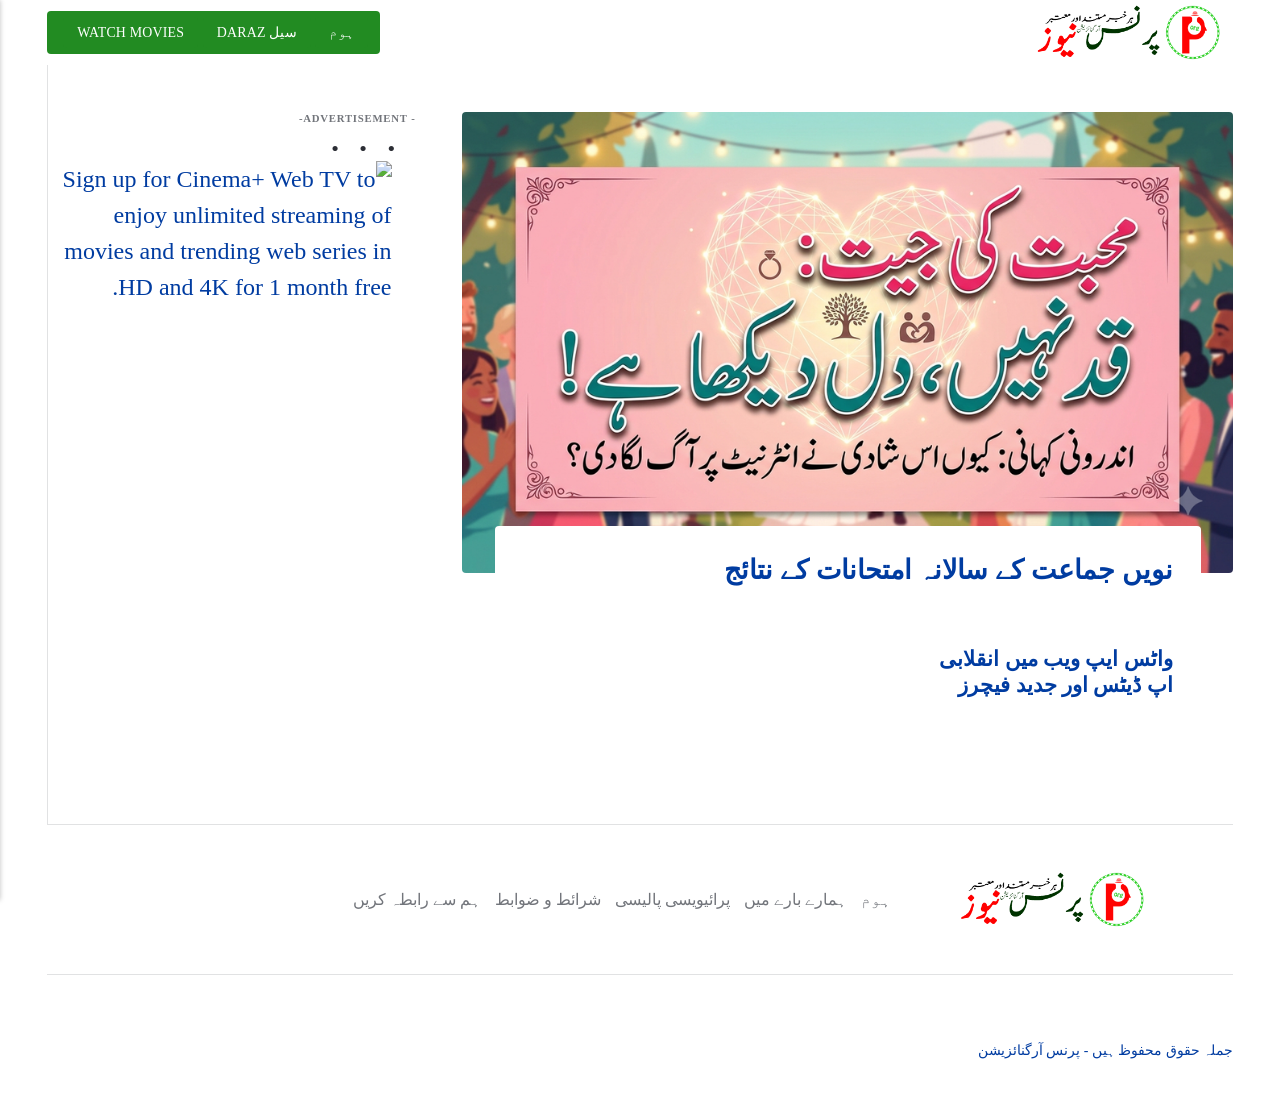
==== index.html @ 88221e16 "Updated from Publii" ====
<!DOCTYPE html><html lang="en-gb"><head><meta charset="utf-8"><meta http-equiv="X-UA-Compatible" content="IE=edge"><meta name="viewport" content="width=device-width,initial-scale=1"><title>پرنس نیوز</title><meta name="generator" content="Publii Open-Source CMS for Static Site"><link rel="canonical" href="https://princesmile986.github.io/theprinceorganization/"><link rel="alternate" type="application/atom+xml" href="https://princesmile986.github.io/theprinceorganization/feed.xml" title="پرنس نیوز - RSS"><link rel="alternate" type="application/json" href="https://princesmile986.github.io/theprinceorganization/feed.json" title="پرنس نیوز - JSON"><meta property="og:title" content="پرنس نیوز"><meta property="og:image" content="https://princesmile986.github.io/theprinceorganization/media/website/400100.png"><meta property="og:image:width" content="451"><meta property="og:image:height" content="99"><meta property="og:site_name" content="پرنس نیوز"><meta property="og:description" content=""><meta property="og:url" content="https://princesmile986.github.io/theprinceorganization/"><meta property="og:type" content="website"><link rel="shortcut icon" href="https://princesmile986.github.io/theprinceorganization/media/website/favicon.png" type="image/png"><link rel="stylesheet" href="https://princesmile986.github.io/theprinceorganization/assets/css/style.css?v&#x3D;b91fce733999d2d30f51352a68e1ecf3"><script type="application/ld+json">{"@context":"http://schema.org","@type":"Organization","name":"پرنس نیوز","logo":"https://princesmile986.github.io/theprinceorganization/media/website/400100.png","url":"https://princesmile986.github.io/theprinceorganization/"}</script><style></style><noscript><style>img[loading]{opacity:1;}</style></noscript></head><body class="home-template"><header class="topbar" id="js-header"><div class="topbar__inner"><a class="logo" href="https://princesmile986.github.io/theprinceorganization/"><img src="https://princesmile986.github.io/theprinceorganization/media/website/400100.png" alt="پرنس نیوز" width="451" height="99"></a><nav class="navbar"><button class="navbar__toggle" aria-label="Menu" aria-haspopup="true" aria-expanded="false"><span class="navbar__toggle-box"><span class="navbar__toggle-inner">Menu</span></span></button><ul class="navbar__menu"><li class="active"><a href="https://princesmile986.github.io/theprinceorganization/" title="/" target="_self">ہوم</a></li><li><a href="https://s.daraz.pk/s.cB67P?cc" title="daraz-sale" target="_blank">سیل daraz</a></li><li><a href="https://kdbov.com/g/6osk6x1ky46473ca2b85ce4f0d0bb0/" title="movies-webseries" target="_blank">Watch Movies</a></li></ul></nav></div></header><div class="main-content"><main class="main l-grid l-grid--2col-1-4"><article class="c-card"><div class="c-card__wrapper"><a href="https://princesmile986.github.io/theprinceorganization/9-result-26.html" class="c-card__image"><img src="https://princesmile986.github.io/theprinceorganization/media/posts/3/Gemini_Generated_Image_1s21ij1s21ij1s21.png" srcset="https://princesmile986.github.io/theprinceorganization/media/posts/3/responsive/Gemini_Generated_Image_1s21ij1s21ij1s21-xs.png 300w, https://princesmile986.github.io/theprinceorganization/media/posts/3/responsive/Gemini_Generated_Image_1s21ij1s21ij1s21-sm.png 480w, https://princesmile986.github.io/theprinceorganization/media/posts/3/responsive/Gemini_Generated_Image_1s21ij1s21ij1s21-md.png 768w, https://princesmile986.github.io/theprinceorganization/media/posts/3/responsive/Gemini_Generated_Image_1s21ij1s21ij1s21-lg.png 1024w" sizes="(max-width: 1024px) 100vw, 1024px" loading="lazy" height="768" width="1376" alt=""></a><header class="u-header"><h1 class="c-card__title"><a href="https://princesmile986.github.io/theprinceorganization/9-result-26.html">نویں جماعت کے سالانہ امتحانات کے نتائج</a></h1><div class="u-header__meta u-small"><div></div></div></header></div></article><article class="c-card"><div class="c-card__wrapper"><header class="u-header"><h2 class="h5 c-card__title"><a href="https://princesmile986.github.io/theprinceorganization/the-prince-organization.html">واٹس ایپ ویب میں انقلابی اپ ڈیٹس اور جدید فیچرز</a></h2><div class="u-header__meta u-small"><div></div></div></header></div></article></main><div class="sidebar"><section class="box u-ads"><h3 class="u-ads__title">Advertisement</h3><div class="separator" style="clear: both; text-align: center;"><span lang="AR-SA" style="color: #252525; font-family: 'Jameel Noori Nastaleeq'; font-size: 18pt; line-height: 150%;"><a href="https://kdbov.com/g/t6nqiwe1n46473ca2b85ce4f0d0bb0/?i=4" style="margin-left: 1em; margin-right: 1em;" target="_blank"><img alt="Sign up for Cinema+ Web TV to enjoy unlimited streaming of movies and trending web series in HD and 4K for 1 month free." data-original-height="572" data-original-width="1024" height="224" src="https://blogger.googleusercontent.com/img/a/AVvXsEhvXebZPb-eSulQgS-pSzOnkeVm0jC9scNEtY227ExAHJMrY08GCIA8aw1jtnUbIj7MqtF4pd6bV1h3ohviQwIKvKl9gSlYNeEmXyoWOh0UD0FJQtXJzB7xAaqf9VyRJohfJAtYcm93LtTTCGyaClAPy8Phva4wrMpbNq3kHVSbwdegb0ntm4-NZN1tYrjb=w400-h224" title="Get-1-Month-Free-Unlimited-HD-Movie-Streaming" width="400"></a></span></div></section></div><footer class="footer"><a class="footer__logo" href="https://princesmile986.github.io/theprinceorganization/"><img src="https://princesmile986.github.io/theprinceorganization/media/website/400100.png" alt="پرنس نیوز" width="451" height="99"></a><nav><ul class="footer__nav"><li class="footer__nav-item"><a href="https://princesmile986.github.io/theprinceorganization/" title="/" target="_self">ہوم</a></li><li class="footer__nav-item"><a href="https://princesmile986.github.io/theprinceorganization/about-us.html" title="about" target="_self">ہمارے بارے میں</a></li><li class="footer__nav-item"><a href="https://princesmile986.github.io/theprinceorganization/privacy-policy.html" title="privacy-policy" target="_self">پرائیویسی پالیسی</a></li><li class="footer__nav-item"><a href="https://princesmile986.github.io/theprinceorganization/terms-and-conditions.html" title="terms-conditions" target="_self">شرائط و ضوابط</a></li><li class="footer__nav-item"><a href="https://princesmile986.github.io/theprinceorganization/contact-us.html" title="contact" target="_self">ہم سے رابطہ کریں</a></li></ul></nav><div class="footer__copyright"><p class="align-center"><a href="https://www.theprinceorganization.com" title="The Prince Organization">جملہ حقوق محفوظ ہیں - پرنس آرگنائزیشن</a></p></div></footer></div><script>window.publiiThemeMenuConfig = {    
        mobileMenuMode: 'sidebar',
        animationSpeed: 300,
        submenuWidth: 'auto',
        doubleClickTime: 500,
        mobileMenuExpandableSubmenus: true, 
        relatedContainerForOverlayMenuSelector: '.navbar',
   };</script><script defer="defer" src="https://princesmile986.github.io/theprinceorganization/assets/js/scripts.min.js?v&#x3D;18a65c58aef57c0287e0f0609f3389a9"></script><script>var images = document.querySelectorAll('img[loading]');

      for (var i = 0; i < images.length; i++) {
         if (images[i].complete) {
               images[i].classList.add('is-loaded');
         } else {
               images[i].addEventListener('load', function () {
                  this.classList.add('is-loaded');
               }, false);
         }
      }</script></body></html>
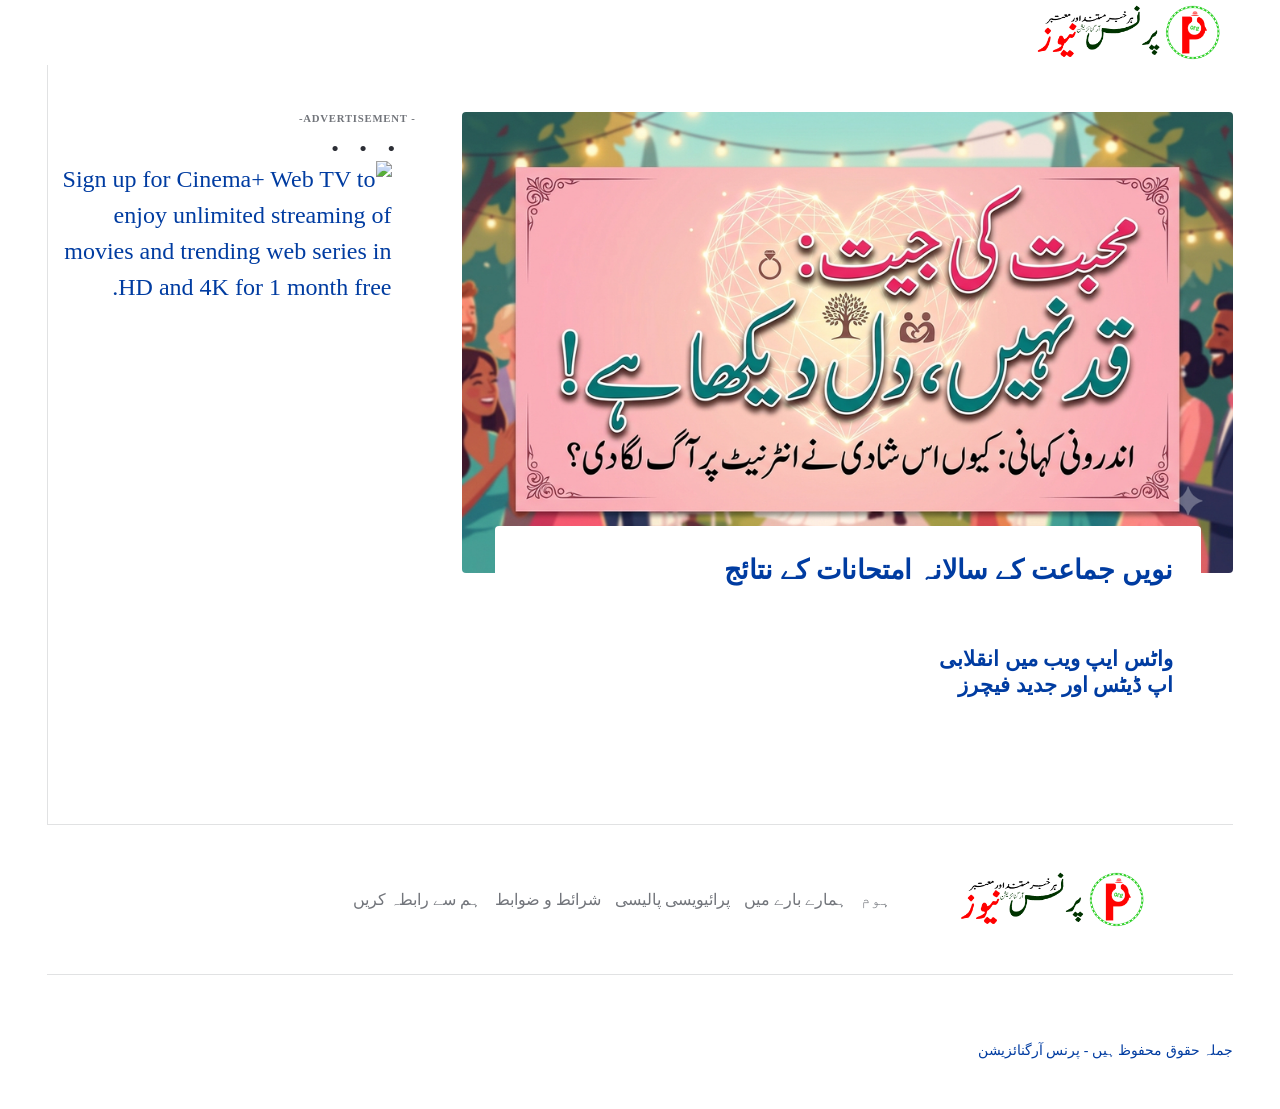
==== commit f0de9243: "Updated from Publii" ====
--- a/index.html
+++ b/index.html
@@ -1,4 +1,4 @@
-<!DOCTYPE html><html lang="en-gb"><head><meta charset="utf-8"><meta http-equiv="X-UA-Compatible" content="IE=edge"><meta name="viewport" content="width=device-width,initial-scale=1"><title>پرنس نیوز</title><meta name="generator" content="Publii Open-Source CMS for Static Site"><link rel="canonical" href="https://princesmile986.github.io/theprinceorganization/"><link rel="alternate" type="application/atom+xml" href="https://princesmile986.github.io/theprinceorganization/feed.xml" title="پرنس نیوز - RSS"><link rel="alternate" type="application/json" href="https://princesmile986.github.io/theprinceorganization/feed.json" title="پرنس نیوز - JSON"><meta property="og:title" content="پرنس نیوز"><meta property="og:image" content="https://princesmile986.github.io/theprinceorganization/media/website/400100.png"><meta property="og:image:width" content="451"><meta property="og:image:height" content="99"><meta property="og:site_name" content="پرنس نیوز"><meta property="og:description" content=""><meta property="og:url" content="https://princesmile986.github.io/theprinceorganization/"><meta property="og:type" content="website"><link rel="shortcut icon" href="https://princesmile986.github.io/theprinceorganization/media/website/favicon.png" type="image/png"><link rel="stylesheet" href="https://princesmile986.github.io/theprinceorganization/assets/css/style.css?v&#x3D;b91fce733999d2d30f51352a68e1ecf3"><script type="application/ld+json">{"@context":"http://schema.org","@type":"Organization","name":"پرنس نیوز","logo":"https://princesmile986.github.io/theprinceorganization/media/website/400100.png","url":"https://princesmile986.github.io/theprinceorganization/"}</script><style></style><noscript><style>img[loading]{opacity:1;}</style></noscript></head><body class="home-template"><header class="topbar" id="js-header"><div class="topbar__inner"><a class="logo" href="https://princesmile986.github.io/theprinceorganization/"><img src="https://princesmile986.github.io/theprinceorganization/media/website/400100.png" alt="پرنس نیوز" width="451" height="99"></a><nav class="navbar"><button class="navbar__toggle" aria-label="Menu" aria-haspopup="true" aria-expanded="false"><span class="navbar__toggle-box"><span class="navbar__toggle-inner">Menu</span></span></button><ul class="navbar__menu"><li class="active"><a href="https://princesmile986.github.io/theprinceorganization/" title="/" target="_self">ہوم</a></li><li><a href="https://s.daraz.pk/s.cB67P?cc" title="daraz-sale" target="_blank">سیل daraz</a></li><li><a href="https://kdbov.com/g/6osk6x1ky46473ca2b85ce4f0d0bb0/" title="movies-webseries" target="_blank">Watch Movies</a></li></ul></nav></div></header><div class="main-content"><main class="main l-grid l-grid--2col-1-4"><article class="c-card"><div class="c-card__wrapper"><a href="https://princesmile986.github.io/theprinceorganization/9-result-26.html" class="c-card__image"><img src="https://princesmile986.github.io/theprinceorganization/media/posts/3/Gemini_Generated_Image_1s21ij1s21ij1s21.png" srcset="https://princesmile986.github.io/theprinceorganization/media/posts/3/responsive/Gemini_Generated_Image_1s21ij1s21ij1s21-xs.png 300w, https://princesmile986.github.io/theprinceorganization/media/posts/3/responsive/Gemini_Generated_Image_1s21ij1s21ij1s21-sm.png 480w, https://princesmile986.github.io/theprinceorganization/media/posts/3/responsive/Gemini_Generated_Image_1s21ij1s21ij1s21-md.png 768w, https://princesmile986.github.io/theprinceorganization/media/posts/3/responsive/Gemini_Generated_Image_1s21ij1s21ij1s21-lg.png 1024w" sizes="(max-width: 1024px) 100vw, 1024px" loading="lazy" height="768" width="1376" alt=""></a><header class="u-header"><h1 class="c-card__title"><a href="https://princesmile986.github.io/theprinceorganization/9-result-26.html">نویں جماعت کے سالانہ امتحانات کے نتائج</a></h1><div class="u-header__meta u-small"><div></div></div></header></div></article><article class="c-card"><div class="c-card__wrapper"><header class="u-header"><h2 class="h5 c-card__title"><a href="https://princesmile986.github.io/theprinceorganization/the-prince-organization.html">واٹس ایپ ویب میں انقلابی اپ ڈیٹس اور جدید فیچرز</a></h2><div class="u-header__meta u-small"><div></div></div></header></div></article></main><div class="sidebar"><section class="box u-ads"><h3 class="u-ads__title">Advertisement</h3><div class="separator" style="clear: both; text-align: center;"><span lang="AR-SA" style="color: #252525; font-family: 'Jameel Noori Nastaleeq'; font-size: 18pt; line-height: 150%;"><a href="https://kdbov.com/g/t6nqiwe1n46473ca2b85ce4f0d0bb0/?i=4" style="margin-left: 1em; margin-right: 1em;" target="_blank"><img alt="Sign up for Cinema+ Web TV to enjoy unlimited streaming of movies and trending web series in HD and 4K for 1 month free." data-original-height="572" data-original-width="1024" height="224" src="https://blogger.googleusercontent.com/img/a/AVvXsEhvXebZPb-eSulQgS-pSzOnkeVm0jC9scNEtY227ExAHJMrY08GCIA8aw1jtnUbIj7MqtF4pd6bV1h3ohviQwIKvKl9gSlYNeEmXyoWOh0UD0FJQtXJzB7xAaqf9VyRJohfJAtYcm93LtTTCGyaClAPy8Phva4wrMpbNq3kHVSbwdegb0ntm4-NZN1tYrjb=w400-h224" title="Get-1-Month-Free-Unlimited-HD-Movie-Streaming" width="400"></a></span></div></section></div><footer class="footer"><a class="footer__logo" href="https://princesmile986.github.io/theprinceorganization/"><img src="https://princesmile986.github.io/theprinceorganization/media/website/400100.png" alt="پرنس نیوز" width="451" height="99"></a><nav><ul class="footer__nav"><li class="footer__nav-item"><a href="https://princesmile986.github.io/theprinceorganization/" title="/" target="_self">ہوم</a></li><li class="footer__nav-item"><a href="https://princesmile986.github.io/theprinceorganization/about-us.html" title="about" target="_self">ہمارے بارے میں</a></li><li class="footer__nav-item"><a href="https://princesmile986.github.io/theprinceorganization/privacy-policy.html" title="privacy-policy" target="_self">پرائیویسی پالیسی</a></li><li class="footer__nav-item"><a href="https://princesmile986.github.io/theprinceorganization/terms-and-conditions.html" title="terms-conditions" target="_self">شرائط و ضوابط</a></li><li class="footer__nav-item"><a href="https://princesmile986.github.io/theprinceorganization/contact-us.html" title="contact" target="_self">ہم سے رابطہ کریں</a></li></ul></nav><div class="footer__copyright"><p class="align-center"><a href="https://www.theprinceorganization.com" title="The Prince Organization">جملہ حقوق محفوظ ہیں - پرنس آرگنائزیشن</a></p></div></footer></div><script>window.publiiThemeMenuConfig = {    
+<!DOCTYPE html><html lang="en-gb"><head><meta charset="utf-8"><meta http-equiv="X-UA-Compatible" content="IE=edge"><meta name="viewport" content="width=device-width,initial-scale=1"><title>پرنس نیوز</title><meta name="generator" content="Publii Open-Source CMS for Static Site"><link rel="canonical" href="https://princesmile986.github.io/theprinceorganization/"><link rel="alternate" type="application/atom+xml" href="https://princesmile986.github.io/theprinceorganization/feed.xml" title="پرنس نیوز - RSS"><link rel="alternate" type="application/json" href="https://princesmile986.github.io/theprinceorganization/feed.json" title="پرنس نیوز - JSON"><meta property="og:title" content="پرنس نیوز"><meta property="og:image" content="https://princesmile986.github.io/theprinceorganization/media/website/400100.png"><meta property="og:image:width" content="451"><meta property="og:image:height" content="99"><meta property="og:site_name" content="پرنس نیوز"><meta property="og:description" content=""><meta property="og:url" content="https://princesmile986.github.io/theprinceorganization/"><meta property="og:type" content="website"><link rel="shortcut icon" href="https://princesmile986.github.io/theprinceorganization/media/website/favicon.png" type="image/png"><link rel="stylesheet" href="https://princesmile986.github.io/theprinceorganization/assets/css/style.css?v&#x3D;b91fce733999d2d30f51352a68e1ecf3"><script type="application/ld+json">{"@context":"http://schema.org","@type":"Organization","name":"پرنس نیوز","logo":"https://princesmile986.github.io/theprinceorganization/media/website/400100.png","url":"https://princesmile986.github.io/theprinceorganization/"}</script><style></style><noscript><style>img[loading]{opacity:1;}</style></noscript></head><body class="home-template"><header class="topbar" id="js-header"><div class="topbar__inner"><a class="logo" href="https://princesmile986.github.io/theprinceorganization/"><img src="https://princesmile986.github.io/theprinceorganization/media/website/400100.png" alt="پرنس نیوز" width="451" height="99"></a></div></header><div class="main-content"><main class="main l-grid l-grid--2col-1-4"><article class="c-card"><div class="c-card__wrapper"><a href="https://princesmile986.github.io/theprinceorganization/9-result-26.html" class="c-card__image"><img src="https://princesmile986.github.io/theprinceorganization/media/posts/3/Gemini_Generated_Image_1s21ij1s21ij1s21.png" srcset="https://princesmile986.github.io/theprinceorganization/media/posts/3/responsive/Gemini_Generated_Image_1s21ij1s21ij1s21-xs.png 300w, https://princesmile986.github.io/theprinceorganization/media/posts/3/responsive/Gemini_Generated_Image_1s21ij1s21ij1s21-sm.png 480w, https://princesmile986.github.io/theprinceorganization/media/posts/3/responsive/Gemini_Generated_Image_1s21ij1s21ij1s21-md.png 768w, https://princesmile986.github.io/theprinceorganization/media/posts/3/responsive/Gemini_Generated_Image_1s21ij1s21ij1s21-lg.png 1024w" sizes="(max-width: 1024px) 100vw, 1024px" loading="lazy" height="768" width="1376" alt=""></a><header class="u-header"><h1 class="c-card__title"><a href="https://princesmile986.github.io/theprinceorganization/9-result-26.html">نویں جماعت کے سالانہ امتحانات کے نتائج</a></h1><div class="u-header__meta u-small"><div></div></div></header></div></article><article class="c-card"><div class="c-card__wrapper"><header class="u-header"><h2 class="h5 c-card__title"><a href="https://princesmile986.github.io/theprinceorganization/the-prince-organization.html">واٹس ایپ ویب میں انقلابی اپ ڈیٹس اور جدید فیچرز</a></h2><div class="u-header__meta u-small"><div></div></div></header></div></article></main><div class="sidebar"><section class="box u-ads"><h3 class="u-ads__title">Advertisement</h3><div class="separator" style="clear: both; text-align: center;"><span lang="AR-SA" style="color: #252525; font-family: 'Jameel Noori Nastaleeq'; font-size: 18pt; line-height: 150%;"><a href="https://kdbov.com/g/t6nqiwe1n46473ca2b85ce4f0d0bb0/?i=4" style="margin-left: 1em; margin-right: 1em;" target="_blank"><img alt="Sign up for Cinema+ Web TV to enjoy unlimited streaming of movies and trending web series in HD and 4K for 1 month free." data-original-height="572" data-original-width="1024" height="224" src="https://blogger.googleusercontent.com/img/a/AVvXsEhvXebZPb-eSulQgS-pSzOnkeVm0jC9scNEtY227ExAHJMrY08GCIA8aw1jtnUbIj7MqtF4pd6bV1h3ohviQwIKvKl9gSlYNeEmXyoWOh0UD0FJQtXJzB7xAaqf9VyRJohfJAtYcm93LtTTCGyaClAPy8Phva4wrMpbNq3kHVSbwdegb0ntm4-NZN1tYrjb=w400-h224" title="Get-1-Month-Free-Unlimited-HD-Movie-Streaming" width="400"></a></span></div></section></div><footer class="footer"><a class="footer__logo" href="https://princesmile986.github.io/theprinceorganization/"><img src="https://princesmile986.github.io/theprinceorganization/media/website/400100.png" alt="پرنس نیوز" width="451" height="99"></a><nav><ul class="footer__nav"><li class="footer__nav-item"><a href="https://princesmile986.github.io/theprinceorganization/" title="/" target="_self">ہوم</a></li><li class="footer__nav-item"><a href="https://princesmile986.github.io/theprinceorganization/about-us.html" title="about" target="_self">ہمارے بارے میں</a></li><li class="footer__nav-item"><a href="https://princesmile986.github.io/theprinceorganization/privacy-policy.html" title="privacy-policy" target="_self">پرائیویسی پالیسی</a></li><li class="footer__nav-item"><a href="https://princesmile986.github.io/theprinceorganization/terms-and-conditions.html" title="terms-conditions" target="_self">شرائط و ضوابط</a></li><li class="footer__nav-item"><a href="https://princesmile986.github.io/theprinceorganization/contact-us.html" title="contact" target="_self">ہم سے رابطہ کریں</a></li></ul></nav><div class="footer__copyright"><p class="align-center"><a href="https://www.theprinceorganization.com" title="The Prince Organization">جملہ حقوق محفوظ ہیں - پرنس آرگنائزیشن</a></p></div></footer></div><script>window.publiiThemeMenuConfig = {    
         mobileMenuMode: 'sidebar',
         animationSpeed: 300,
         submenuWidth: 'auto',
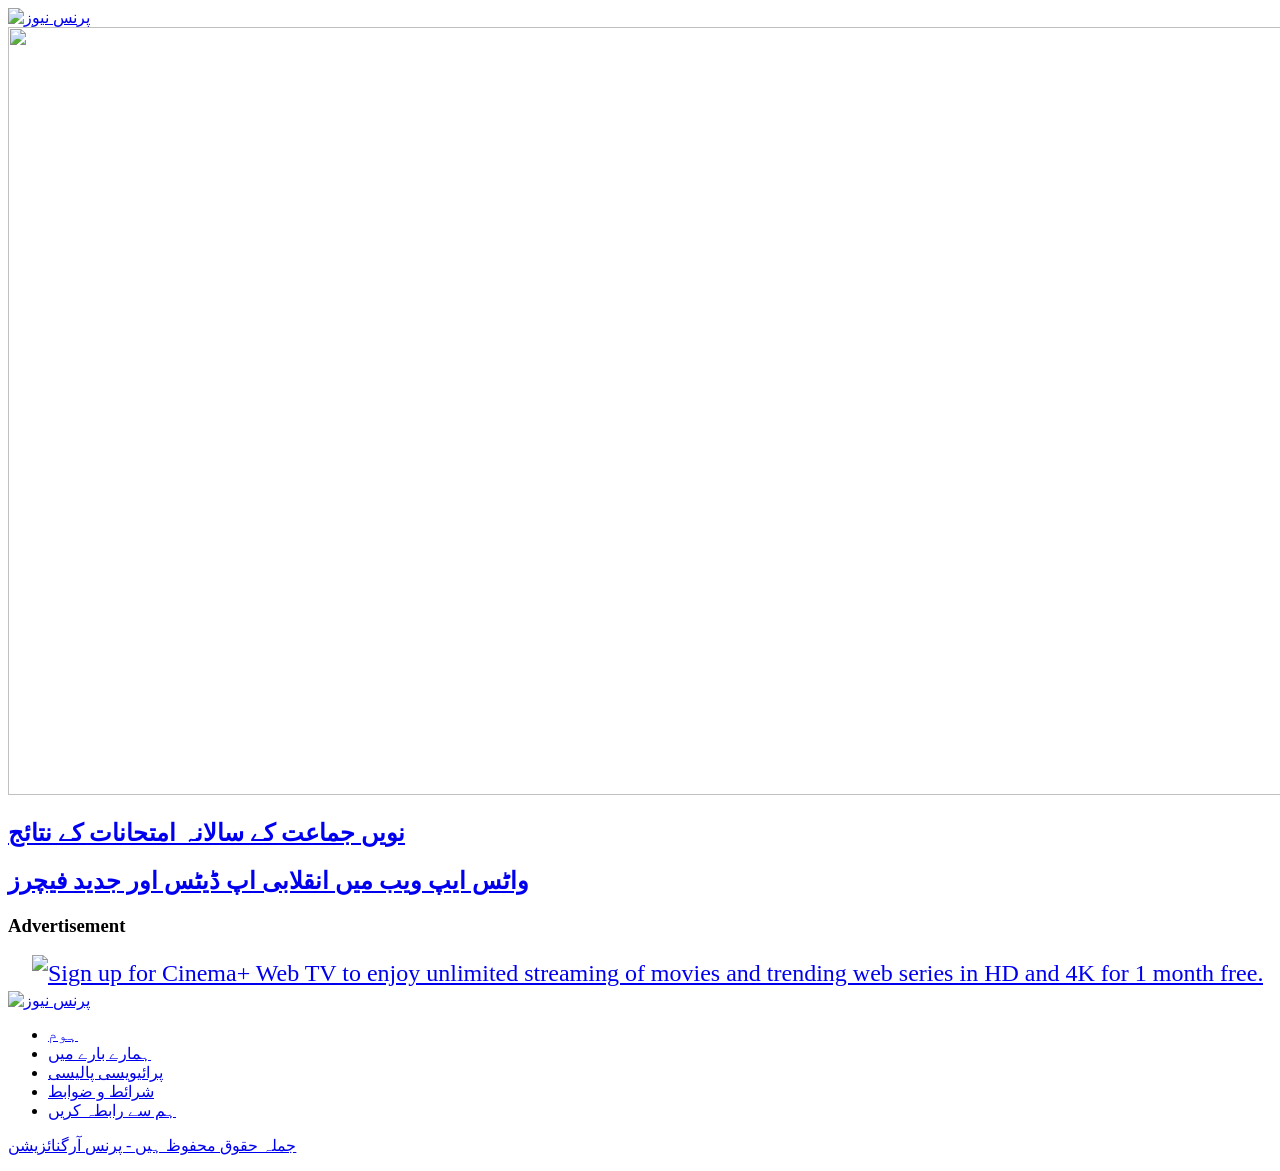
==== commit e086f9fd: "Updated from Publii" ====
--- a/index.html
+++ b/index.html
@@ -1,11 +1,11 @@
-<!DOCTYPE html><html lang="en-gb"><head><meta charset="utf-8"><meta http-equiv="X-UA-Compatible" content="IE=edge"><meta name="viewport" content="width=device-width,initial-scale=1"><title>پرنس نیوز</title><meta name="generator" content="Publii Open-Source CMS for Static Site"><link rel="canonical" href="https://princesmile986.github.io/theprinceorganization/"><link rel="alternate" type="application/atom+xml" href="https://princesmile986.github.io/theprinceorganization/feed.xml" title="پرنس نیوز - RSS"><link rel="alternate" type="application/json" href="https://princesmile986.github.io/theprinceorganization/feed.json" title="پرنس نیوز - JSON"><meta property="og:title" content="پرنس نیوز"><meta property="og:image" content="https://princesmile986.github.io/theprinceorganization/media/website/400100.png"><meta property="og:image:width" content="451"><meta property="og:image:height" content="99"><meta property="og:site_name" content="پرنس نیوز"><meta property="og:description" content=""><meta property="og:url" content="https://princesmile986.github.io/theprinceorganization/"><meta property="og:type" content="website"><link rel="shortcut icon" href="https://princesmile986.github.io/theprinceorganization/media/website/favicon.png" type="image/png"><link rel="stylesheet" href="https://princesmile986.github.io/theprinceorganization/assets/css/style.css?v&#x3D;b91fce733999d2d30f51352a68e1ecf3"><script type="application/ld+json">{"@context":"http://schema.org","@type":"Organization","name":"پرنس نیوز","logo":"https://princesmile986.github.io/theprinceorganization/media/website/400100.png","url":"https://princesmile986.github.io/theprinceorganization/"}</script><style></style><noscript><style>img[loading]{opacity:1;}</style></noscript></head><body class="home-template"><header class="topbar" id="js-header"><div class="topbar__inner"><a class="logo" href="https://princesmile986.github.io/theprinceorganization/"><img src="https://princesmile986.github.io/theprinceorganization/media/website/400100.png" alt="پرنس نیوز" width="451" height="99"></a></div></header><div class="main-content"><main class="main l-grid l-grid--2col-1-4"><article class="c-card"><div class="c-card__wrapper"><a href="https://princesmile986.github.io/theprinceorganization/9-result-26.html" class="c-card__image"><img src="https://princesmile986.github.io/theprinceorganization/media/posts/3/Gemini_Generated_Image_1s21ij1s21ij1s21.png" srcset="https://princesmile986.github.io/theprinceorganization/media/posts/3/responsive/Gemini_Generated_Image_1s21ij1s21ij1s21-xs.png 300w, https://princesmile986.github.io/theprinceorganization/media/posts/3/responsive/Gemini_Generated_Image_1s21ij1s21ij1s21-sm.png 480w, https://princesmile986.github.io/theprinceorganization/media/posts/3/responsive/Gemini_Generated_Image_1s21ij1s21ij1s21-md.png 768w, https://princesmile986.github.io/theprinceorganization/media/posts/3/responsive/Gemini_Generated_Image_1s21ij1s21ij1s21-lg.png 1024w" sizes="(max-width: 1024px) 100vw, 1024px" loading="lazy" height="768" width="1376" alt=""></a><header class="u-header"><h1 class="c-card__title"><a href="https://princesmile986.github.io/theprinceorganization/9-result-26.html">نویں جماعت کے سالانہ امتحانات کے نتائج</a></h1><div class="u-header__meta u-small"><div></div></div></header></div></article><article class="c-card"><div class="c-card__wrapper"><header class="u-header"><h2 class="h5 c-card__title"><a href="https://princesmile986.github.io/theprinceorganization/the-prince-organization.html">واٹس ایپ ویب میں انقلابی اپ ڈیٹس اور جدید فیچرز</a></h2><div class="u-header__meta u-small"><div></div></div></header></div></article></main><div class="sidebar"><section class="box u-ads"><h3 class="u-ads__title">Advertisement</h3><div class="separator" style="clear: both; text-align: center;"><span lang="AR-SA" style="color: #252525; font-family: 'Jameel Noori Nastaleeq'; font-size: 18pt; line-height: 150%;"><a href="https://kdbov.com/g/t6nqiwe1n46473ca2b85ce4f0d0bb0/?i=4" style="margin-left: 1em; margin-right: 1em;" target="_blank"><img alt="Sign up for Cinema+ Web TV to enjoy unlimited streaming of movies and trending web series in HD and 4K for 1 month free." data-original-height="572" data-original-width="1024" height="224" src="https://blogger.googleusercontent.com/img/a/AVvXsEhvXebZPb-eSulQgS-pSzOnkeVm0jC9scNEtY227ExAHJMrY08GCIA8aw1jtnUbIj7MqtF4pd6bV1h3ohviQwIKvKl9gSlYNeEmXyoWOh0UD0FJQtXJzB7xAaqf9VyRJohfJAtYcm93LtTTCGyaClAPy8Phva4wrMpbNq3kHVSbwdegb0ntm4-NZN1tYrjb=w400-h224" title="Get-1-Month-Free-Unlimited-HD-Movie-Streaming" width="400"></a></span></div></section></div><footer class="footer"><a class="footer__logo" href="https://princesmile986.github.io/theprinceorganization/"><img src="https://princesmile986.github.io/theprinceorganization/media/website/400100.png" alt="پرنس نیوز" width="451" height="99"></a><nav><ul class="footer__nav"><li class="footer__nav-item"><a href="https://princesmile986.github.io/theprinceorganization/" title="/" target="_self">ہوم</a></li><li class="footer__nav-item"><a href="https://princesmile986.github.io/theprinceorganization/about-us.html" title="about" target="_self">ہمارے بارے میں</a></li><li class="footer__nav-item"><a href="https://princesmile986.github.io/theprinceorganization/privacy-policy.html" title="privacy-policy" target="_self">پرائیویسی پالیسی</a></li><li class="footer__nav-item"><a href="https://princesmile986.github.io/theprinceorganization/terms-and-conditions.html" title="terms-conditions" target="_self">شرائط و ضوابط</a></li><li class="footer__nav-item"><a href="https://princesmile986.github.io/theprinceorganization/contact-us.html" title="contact" target="_self">ہم سے رابطہ کریں</a></li></ul></nav><div class="footer__copyright"><p class="align-center"><a href="https://www.theprinceorganization.com" title="The Prince Organization">جملہ حقوق محفوظ ہیں - پرنس آرگنائزیشن</a></p></div></footer></div><script>window.publiiThemeMenuConfig = {    
+<!DOCTYPE html><html lang="en-gb"><head><meta charset="utf-8"><meta http-equiv="X-UA-Compatible" content="IE=edge"><meta name="viewport" content="width=device-width,initial-scale=1"><title>پرنس نیوز</title><meta name="generator" content="Publii Open-Source CMS for Static Site"><link rel="canonical" href="https://www.theprinceorganization.com/"><link rel="alternate" type="application/atom+xml" href="https://www.theprinceorganization.com/feed.xml" title="پرنس نیوز - RSS"><link rel="alternate" type="application/json" href="https://www.theprinceorganization.com/feed.json" title="پرنس نیوز - JSON"><meta property="og:title" content="پرنس نیوز"><meta property="og:image" content="https://www.theprinceorganization.com/media/website/400100.png"><meta property="og:image:width" content="451"><meta property="og:image:height" content="99"><meta property="og:site_name" content="پرنس نیوز"><meta property="og:description" content=""><meta property="og:url" content="https://www.theprinceorganization.com/"><meta property="og:type" content="website"><link rel="shortcut icon" href="https://www.theprinceorganization.com/media/website/favicon.png" type="image/png"><link rel="stylesheet" href="https://www.theprinceorganization.com/assets/css/style.css?v&#x3D;b91fce733999d2d30f51352a68e1ecf3"><script type="application/ld+json">{"@context":"http://schema.org","@type":"Organization","name":"پرنس نیوز","logo":"https://www.theprinceorganization.com/media/website/400100.png","url":"https://www.theprinceorganization.com/"}</script><style></style><noscript><style>img[loading]{opacity:1;}</style></noscript></head><body class="home-template"><header class="topbar" id="js-header"><div class="topbar__inner"><a class="logo" href="https://www.theprinceorganization.com/"><img src="https://www.theprinceorganization.com/media/website/400100.png" alt="پرنس نیوز" width="451" height="99"></a></div></header><div class="main-content"><main class="main l-grid l-grid--2col-1-4"><article class="c-card"><div class="c-card__wrapper"><a href="https://www.theprinceorganization.com/9-result-26.html" class="c-card__image"><img src="https://www.theprinceorganization.com/media/posts/3/Gemini_Generated_Image_1s21ij1s21ij1s21.png" srcset="https://www.theprinceorganization.com/media/posts/3/responsive/Gemini_Generated_Image_1s21ij1s21ij1s21-xs.png 300w, https://www.theprinceorganization.com/media/posts/3/responsive/Gemini_Generated_Image_1s21ij1s21ij1s21-sm.png 480w, https://www.theprinceorganization.com/media/posts/3/responsive/Gemini_Generated_Image_1s21ij1s21ij1s21-md.png 768w, https://www.theprinceorganization.com/media/posts/3/responsive/Gemini_Generated_Image_1s21ij1s21ij1s21-lg.png 1024w" sizes="(max-width: 1024px) 100vw, 1024px" loading="lazy" height="768" width="1376" alt=""></a><header class="u-header"><h1 class="c-card__title"><a href="https://www.theprinceorganization.com/9-result-26.html">نویں جماعت کے سالانہ امتحانات کے نتائج</a></h1><div class="u-header__meta u-small"><div></div></div></header></div></article><article class="c-card"><div class="c-card__wrapper"><header class="u-header"><h2 class="h5 c-card__title"><a href="https://www.theprinceorganization.com/the-prince-organization.html">واٹس ایپ ویب میں انقلابی اپ ڈیٹس اور جدید فیچرز</a></h2><div class="u-header__meta u-small"><div></div></div></header></div></article></main><div class="sidebar"><section class="box u-ads"><h3 class="u-ads__title">Advertisement</h3><div class="separator" style="clear: both; text-align: center;"><span lang="AR-SA" style="color: #252525; font-family: 'Jameel Noori Nastaleeq'; font-size: 18pt; line-height: 150%;"><a href="https://kdbov.com/g/t6nqiwe1n46473ca2b85ce4f0d0bb0/?i=4" style="margin-left: 1em; margin-right: 1em;" target="_blank"><img alt="Sign up for Cinema+ Web TV to enjoy unlimited streaming of movies and trending web series in HD and 4K for 1 month free." data-original-height="572" data-original-width="1024" height="224" src="https://blogger.googleusercontent.com/img/a/AVvXsEhvXebZPb-eSulQgS-pSzOnkeVm0jC9scNEtY227ExAHJMrY08GCIA8aw1jtnUbIj7MqtF4pd6bV1h3ohviQwIKvKl9gSlYNeEmXyoWOh0UD0FJQtXJzB7xAaqf9VyRJohfJAtYcm93LtTTCGyaClAPy8Phva4wrMpbNq3kHVSbwdegb0ntm4-NZN1tYrjb=w400-h224" title="Get-1-Month-Free-Unlimited-HD-Movie-Streaming" width="400"></a></span></div></section></div><footer class="footer"><a class="footer__logo" href="https://www.theprinceorganization.com/"><img src="https://www.theprinceorganization.com/media/website/400100.png" alt="پرنس نیوز" width="451" height="99"></a><nav><ul class="footer__nav"><li class="footer__nav-item"><a href="https://www.theprinceorganization.com/" title="/" target="_self">ہوم</a></li><li class="footer__nav-item"><a href="https://www.theprinceorganization.com/about-us.html" title="about" target="_self">ہمارے بارے میں</a></li><li class="footer__nav-item"><a href="https://www.theprinceorganization.com/privacy-policy.html" title="privacy-policy" target="_self">پرائیویسی پالیسی</a></li><li class="footer__nav-item"><a href="https://www.theprinceorganization.com/terms-and-conditions.html" title="terms-conditions" target="_self">شرائط و ضوابط</a></li><li class="footer__nav-item"><a href="https://www.theprinceorganization.com/contact-us.html" title="contact" target="_self">ہم سے رابطہ کریں</a></li></ul></nav><div class="footer__copyright"><p class="align-center"><a href="https://www.theprinceorganization.com" title="The Prince Organization">جملہ حقوق محفوظ ہیں - پرنس آرگنائزیشن</a></p></div></footer></div><script>window.publiiThemeMenuConfig = {    
         mobileMenuMode: 'sidebar',
         animationSpeed: 300,
         submenuWidth: 'auto',
         doubleClickTime: 500,
         mobileMenuExpandableSubmenus: true, 
         relatedContainerForOverlayMenuSelector: '.navbar',
-   };</script><script defer="defer" src="https://princesmile986.github.io/theprinceorganization/assets/js/scripts.min.js?v&#x3D;18a65c58aef57c0287e0f0609f3389a9"></script><script>var images = document.querySelectorAll('img[loading]');
+   };</script><script defer="defer" src="https://www.theprinceorganization.com/assets/js/scripts.min.js?v&#x3D;18a65c58aef57c0287e0f0609f3389a9"></script><script>var images = document.querySelectorAll('img[loading]');
 
       for (var i = 0; i < images.length; i++) {
          if (images[i].complete) {
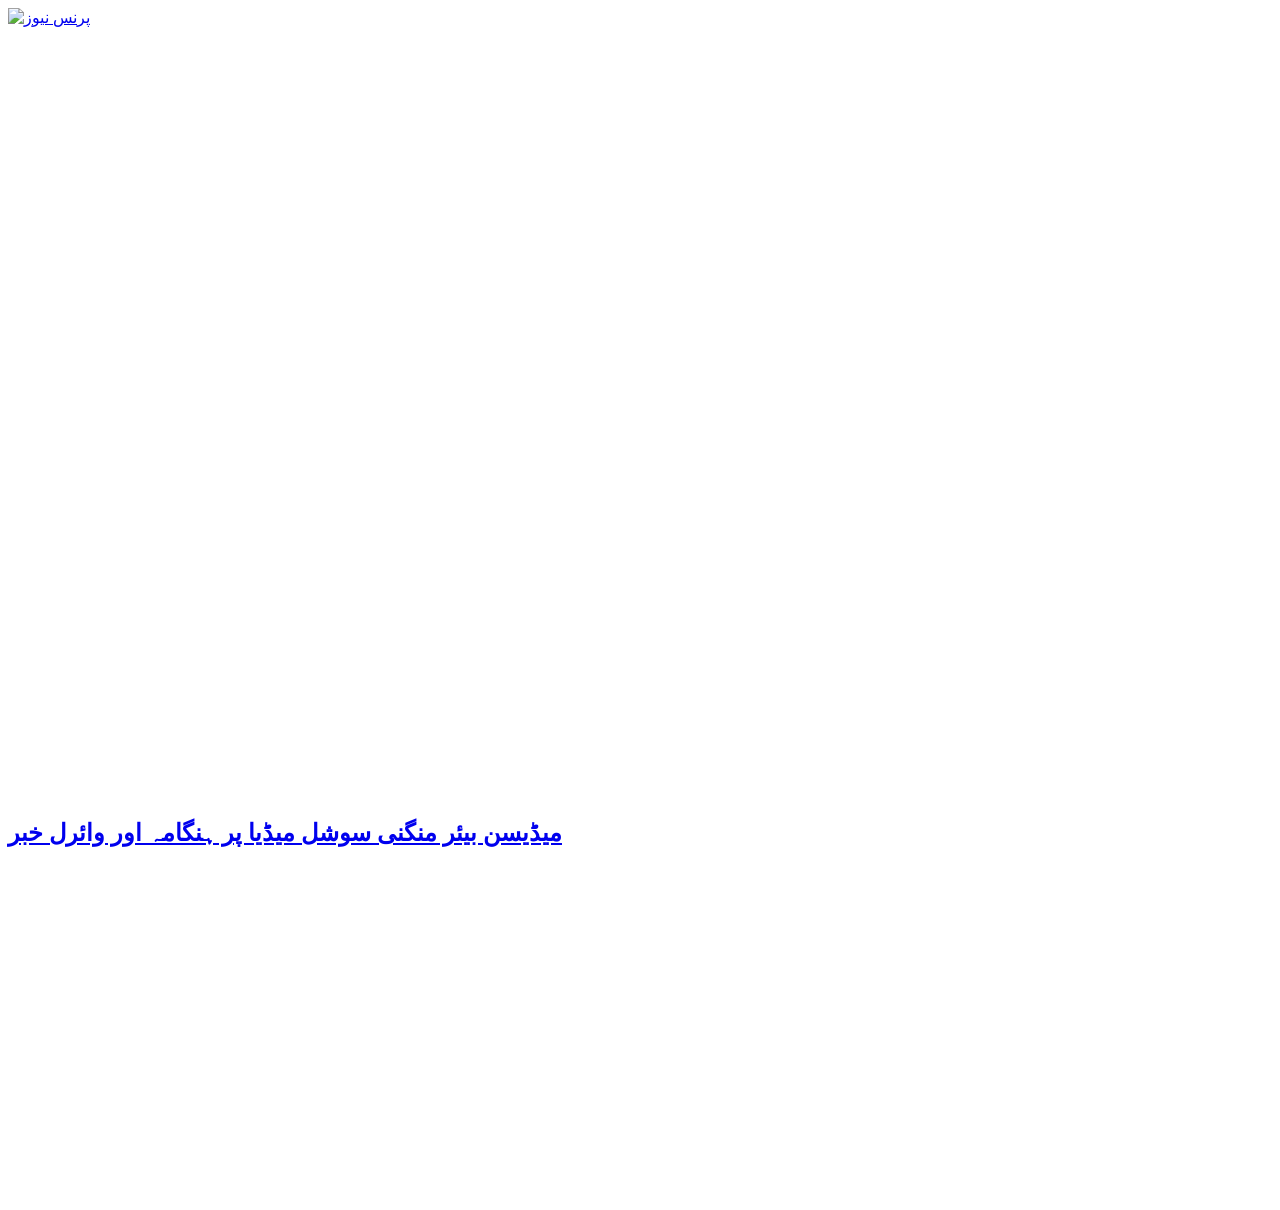
==== commit 732ad2f5: "Updated from Publii" ====
--- a/index.html
+++ b/index.html
@@ -1,4 +1,4 @@
-<!DOCTYPE html><html lang="en-gb"><head><meta charset="utf-8"><meta http-equiv="X-UA-Compatible" content="IE=edge"><meta name="viewport" content="width=device-width,initial-scale=1"><title>پرنس نیوز</title><meta name="generator" content="Publii Open-Source CMS for Static Site"><link rel="canonical" href="https://www.theprinceorganization.com/"><link rel="alternate" type="application/atom+xml" href="https://www.theprinceorganization.com/feed.xml" title="پرنس نیوز - RSS"><link rel="alternate" type="application/json" href="https://www.theprinceorganization.com/feed.json" title="پرنس نیوز - JSON"><meta property="og:title" content="پرنس نیوز"><meta property="og:image" content="https://www.theprinceorganization.com/media/website/400100.png"><meta property="og:image:width" content="451"><meta property="og:image:height" content="99"><meta property="og:site_name" content="پرنس نیوز"><meta property="og:description" content=""><meta property="og:url" content="https://www.theprinceorganization.com/"><meta property="og:type" content="website"><link rel="shortcut icon" href="https://www.theprinceorganization.com/media/website/favicon.png" type="image/png"><link rel="stylesheet" href="https://www.theprinceorganization.com/assets/css/style.css?v&#x3D;b91fce733999d2d30f51352a68e1ecf3"><script type="application/ld+json">{"@context":"http://schema.org","@type":"Organization","name":"پرنس نیوز","logo":"https://www.theprinceorganization.com/media/website/400100.png","url":"https://www.theprinceorganization.com/"}</script><style></style><noscript><style>img[loading]{opacity:1;}</style></noscript></head><body class="home-template"><header class="topbar" id="js-header"><div class="topbar__inner"><a class="logo" href="https://www.theprinceorganization.com/"><img src="https://www.theprinceorganization.com/media/website/400100.png" alt="پرنس نیوز" width="451" height="99"></a></div></header><div class="main-content"><main class="main l-grid l-grid--2col-1-4"><article class="c-card"><div class="c-card__wrapper"><a href="https://www.theprinceorganization.com/9-result-26.html" class="c-card__image"><img src="https://www.theprinceorganization.com/media/posts/3/Gemini_Generated_Image_1s21ij1s21ij1s21.png" srcset="https://www.theprinceorganization.com/media/posts/3/responsive/Gemini_Generated_Image_1s21ij1s21ij1s21-xs.png 300w, https://www.theprinceorganization.com/media/posts/3/responsive/Gemini_Generated_Image_1s21ij1s21ij1s21-sm.png 480w, https://www.theprinceorganization.com/media/posts/3/responsive/Gemini_Generated_Image_1s21ij1s21ij1s21-md.png 768w, https://www.theprinceorganization.com/media/posts/3/responsive/Gemini_Generated_Image_1s21ij1s21ij1s21-lg.png 1024w" sizes="(max-width: 1024px) 100vw, 1024px" loading="lazy" height="768" width="1376" alt=""></a><header class="u-header"><h1 class="c-card__title"><a href="https://www.theprinceorganization.com/9-result-26.html">نویں جماعت کے سالانہ امتحانات کے نتائج</a></h1><div class="u-header__meta u-small"><div></div></div></header></div></article><article class="c-card"><div class="c-card__wrapper"><header class="u-header"><h2 class="h5 c-card__title"><a href="https://www.theprinceorganization.com/the-prince-organization.html">واٹس ایپ ویب میں انقلابی اپ ڈیٹس اور جدید فیچرز</a></h2><div class="u-header__meta u-small"><div></div></div></header></div></article></main><div class="sidebar"><section class="box u-ads"><h3 class="u-ads__title">Advertisement</h3><div class="separator" style="clear: both; text-align: center;"><span lang="AR-SA" style="color: #252525; font-family: 'Jameel Noori Nastaleeq'; font-size: 18pt; line-height: 150%;"><a href="https://kdbov.com/g/t6nqiwe1n46473ca2b85ce4f0d0bb0/?i=4" style="margin-left: 1em; margin-right: 1em;" target="_blank"><img alt="Sign up for Cinema+ Web TV to enjoy unlimited streaming of movies and trending web series in HD and 4K for 1 month free." data-original-height="572" data-original-width="1024" height="224" src="https://blogger.googleusercontent.com/img/a/AVvXsEhvXebZPb-eSulQgS-pSzOnkeVm0jC9scNEtY227ExAHJMrY08GCIA8aw1jtnUbIj7MqtF4pd6bV1h3ohviQwIKvKl9gSlYNeEmXyoWOh0UD0FJQtXJzB7xAaqf9VyRJohfJAtYcm93LtTTCGyaClAPy8Phva4wrMpbNq3kHVSbwdegb0ntm4-NZN1tYrjb=w400-h224" title="Get-1-Month-Free-Unlimited-HD-Movie-Streaming" width="400"></a></span></div></section></div><footer class="footer"><a class="footer__logo" href="https://www.theprinceorganization.com/"><img src="https://www.theprinceorganization.com/media/website/400100.png" alt="پرنس نیوز" width="451" height="99"></a><nav><ul class="footer__nav"><li class="footer__nav-item"><a href="https://www.theprinceorganization.com/" title="/" target="_self">ہوم</a></li><li class="footer__nav-item"><a href="https://www.theprinceorganization.com/about-us.html" title="about" target="_self">ہمارے بارے میں</a></li><li class="footer__nav-item"><a href="https://www.theprinceorganization.com/privacy-policy.html" title="privacy-policy" target="_self">پرائیویسی پالیسی</a></li><li class="footer__nav-item"><a href="https://www.theprinceorganization.com/terms-and-conditions.html" title="terms-conditions" target="_self">شرائط و ضوابط</a></li><li class="footer__nav-item"><a href="https://www.theprinceorganization.com/contact-us.html" title="contact" target="_self">ہم سے رابطہ کریں</a></li></ul></nav><div class="footer__copyright"><p class="align-center"><a href="https://www.theprinceorganization.com" title="The Prince Organization">جملہ حقوق محفوظ ہیں - پرنس آرگنائزیشن</a></p></div></footer></div><script>window.publiiThemeMenuConfig = {    
+<!DOCTYPE html><html lang="en-gb"><head><meta charset="utf-8"><meta http-equiv="X-UA-Compatible" content="IE=edge"><meta name="viewport" content="width=device-width,initial-scale=1"><title>پرنس نیوز</title><meta name="generator" content="Publii Open-Source CMS for Static Site"><link rel="canonical" href="https://www.theprinceorganization.com/"><link rel="alternate" type="application/atom+xml" href="https://www.theprinceorganization.com/feed.xml" title="پرنس نیوز - RSS"><link rel="alternate" type="application/json" href="https://www.theprinceorganization.com/feed.json" title="پرنس نیوز - JSON"><meta property="og:title" content="پرنس نیوز"><meta property="og:image" content="https://www.theprinceorganization.com/media/website/400100.png"><meta property="og:image:width" content="451"><meta property="og:image:height" content="99"><meta property="og:site_name" content="پرنس نیوز"><meta property="og:description" content=""><meta property="og:url" content="https://www.theprinceorganization.com/"><meta property="og:type" content="website"><link rel="shortcut icon" href="https://www.theprinceorganization.com/media/website/favicon.png" type="image/png"><link rel="stylesheet" href="https://www.theprinceorganization.com/assets/css/style.css?v&#x3D;b91fce733999d2d30f51352a68e1ecf3"><script type="application/ld+json">{"@context":"http://schema.org","@type":"Organization","name":"پرنس نیوز","logo":"https://www.theprinceorganization.com/media/website/400100.png","url":"https://www.theprinceorganization.com/"}</script><style></style><noscript><style>img[loading]{opacity:1;}</style></noscript></head><body class="home-template"><header class="topbar" id="js-header"><div class="topbar__inner"><a class="logo" href="https://www.theprinceorganization.com/"><img src="https://www.theprinceorganization.com/media/website/400100.png" alt="پرنس نیوز" width="451" height="99"></a></div></header><div class="main-content"><main class="main l-grid l-grid--2col-1-4"><article class="c-card"><div class="c-card__wrapper"><a href="https://www.theprinceorganization.com/9-result-26.html" class="c-card__image"><img src="https://www.theprinceorganization.com/media/posts/3/Gemini_Generated_Image_1s21ij1s21ij1s21.png" srcset="https://www.theprinceorganization.com/media/posts/3/responsive/Gemini_Generated_Image_1s21ij1s21ij1s21-xs.png 300w, https://www.theprinceorganization.com/media/posts/3/responsive/Gemini_Generated_Image_1s21ij1s21ij1s21-sm.png 480w, https://www.theprinceorganization.com/media/posts/3/responsive/Gemini_Generated_Image_1s21ij1s21ij1s21-md.png 768w, https://www.theprinceorganization.com/media/posts/3/responsive/Gemini_Generated_Image_1s21ij1s21ij1s21-lg.png 1024w" sizes="(max-width: 1024px) 100vw, 1024px" loading="lazy" height="768" width="1376" alt=""></a><header class="u-header"><h1 class="c-card__title"><a href="https://www.theprinceorganization.com/9-result-26.html">میڈیسن بیئر منگنی سوشل میڈیا پر ہنگامہ اور وائرل خبر</a></h1><div class="u-header__meta u-small"><div></div></div></header></div></article><article class="c-card"><div class="c-card__wrapper"><a href="https://www.theprinceorganization.com/whatsapp-updates-26.html" class="c-card__image"><img src="https://www.theprinceorganization.com/media/posts/2/758904884_1555081656651549_1694311362848461833_n.jpg" srcset="https://www.theprinceorganization.com/media/posts/2/responsive/758904884_1555081656651549_1694311362848461833_n-xs.jpg 300w, https://www.theprinceorganization.com/media/posts/2/responsive/758904884_1555081656651549_1694311362848461833_n-sm.jpg 480w, https://www.theprinceorganization.com/media/posts/2/responsive/758904884_1555081656651549_1694311362848461833_n-md.jpg 768w, https://www.theprinceorganization.com/media/posts/2/responsive/758904884_1555081656651549_1694311362848461833_n-lg.jpg 1024w" sizes="(max-width: 1024px) 100vw, 1024px" loading="lazy" height="1152" width="2048" alt="واٹس ایپ ویب میں انقلابی اپ ڈیٹس اور جدید فیچرز"></a><header class="u-header"><h2 class="h5 c-card__title"><a href="https://www.theprinceorganization.com/whatsapp-updates-26.html">واٹس ایپ ویب میں انقلابی اپ ڈیٹس اور جدید فیچرز</a></h2><div class="u-header__meta u-small"><div></div></div></header></div></article></main><div class="sidebar"><section class="box u-ads"><h3 class="u-ads__title">Advertisement</h3><div class="separator" style="clear: both; text-align: center;"><span lang="AR-SA" style="color: #252525; font-family: 'Jameel Noori Nastaleeq'; font-size: 18pt; line-height: 150%;"><a href="https://kdbov.com/g/t6nqiwe1n46473ca2b85ce4f0d0bb0/?i=4" style="margin-left: 1em; margin-right: 1em;" target="_blank"><img alt="Sign up for Cinema+ Web TV to enjoy unlimited streaming of movies and trending web series in HD and 4K for 1 month free." data-original-height="572" data-original-width="1024" height="224" src="https://blogger.googleusercontent.com/img/a/AVvXsEhvXebZPb-eSulQgS-pSzOnkeVm0jC9scNEtY227ExAHJMrY08GCIA8aw1jtnUbIj7MqtF4pd6bV1h3ohviQwIKvKl9gSlYNeEmXyoWOh0UD0FJQtXJzB7xAaqf9VyRJohfJAtYcm93LtTTCGyaClAPy8Phva4wrMpbNq3kHVSbwdegb0ntm4-NZN1tYrjb=w400-h224" title="Get-1-Month-Free-Unlimited-HD-Movie-Streaming" width="400"></a></span></div></section></div><footer class="footer"><a class="footer__logo" href="https://www.theprinceorganization.com/"><img src="https://www.theprinceorganization.com/media/website/400100.png" alt="پرنس نیوز" width="451" height="99"></a><nav><ul class="footer__nav"><li class="footer__nav-item"><a href="https://www.theprinceorganization.com/" title="/" target="_self">ہوم</a></li><li class="footer__nav-item"><a href="https://www.theprinceorganization.com/about-us.html" title="about" target="_self">ہمارے بارے میں</a></li><li class="footer__nav-item"><a href="https://www.theprinceorganization.com/privacy-policy.html" title="privacy-policy" target="_self">پرائیویسی پالیسی</a></li><li class="footer__nav-item"><a href="https://www.theprinceorganization.com/terms-and-conditions.html" title="terms-conditions" target="_self">شرائط و ضوابط</a></li><li class="footer__nav-item"><a href="https://www.theprinceorganization.com/contact-us.html" title="contact" target="_self">ہم سے رابطہ کریں</a></li></ul></nav><div class="footer__copyright"><p class="align-center"><a href="https://www.theprinceorganization.com" title="The Prince Organization">جملہ حقوق محفوظ ہیں - پرنس آرگنائزیشن</a></p></div></footer></div><script>window.publiiThemeMenuConfig = {    
         mobileMenuMode: 'sidebar',
         animationSpeed: 300,
         submenuWidth: 'auto',
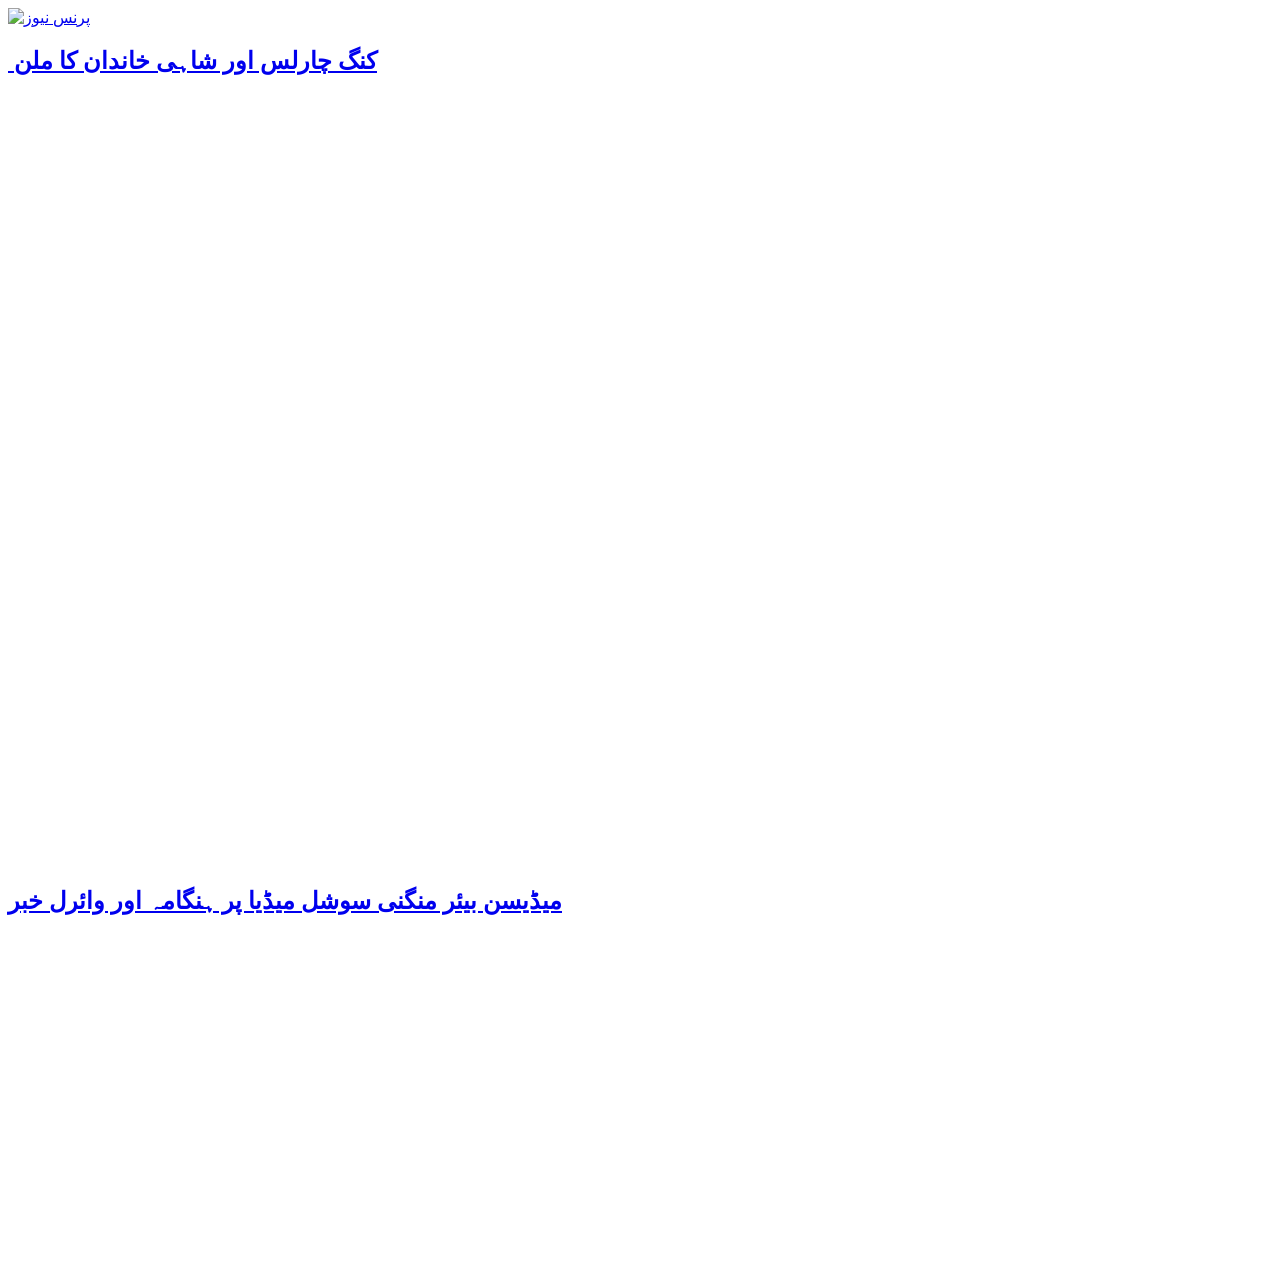
==== commit ed140dda: "Updated from Publii" ====
--- a/index.html
+++ b/index.html
@@ -1,4 +1,4 @@
-<!DOCTYPE html><html lang="en-gb"><head><meta charset="utf-8"><meta http-equiv="X-UA-Compatible" content="IE=edge"><meta name="viewport" content="width=device-width,initial-scale=1"><title>پرنس نیوز</title><meta name="generator" content="Publii Open-Source CMS for Static Site"><link rel="canonical" href="https://www.theprinceorganization.com/"><link rel="alternate" type="application/atom+xml" href="https://www.theprinceorganization.com/feed.xml" title="پرنس نیوز - RSS"><link rel="alternate" type="application/json" href="https://www.theprinceorganization.com/feed.json" title="پرنس نیوز - JSON"><meta property="og:title" content="پرنس نیوز"><meta property="og:image" content="https://www.theprinceorganization.com/media/website/400100.png"><meta property="og:image:width" content="451"><meta property="og:image:height" content="99"><meta property="og:site_name" content="پرنس نیوز"><meta property="og:description" content=""><meta property="og:url" content="https://www.theprinceorganization.com/"><meta property="og:type" content="website"><link rel="shortcut icon" href="https://www.theprinceorganization.com/media/website/favicon.png" type="image/png"><link rel="stylesheet" href="https://www.theprinceorganization.com/assets/css/style.css?v&#x3D;b91fce733999d2d30f51352a68e1ecf3"><script type="application/ld+json">{"@context":"http://schema.org","@type":"Organization","name":"پرنس نیوز","logo":"https://www.theprinceorganization.com/media/website/400100.png","url":"https://www.theprinceorganization.com/"}</script><style></style><noscript><style>img[loading]{opacity:1;}</style></noscript></head><body class="home-template"><header class="topbar" id="js-header"><div class="topbar__inner"><a class="logo" href="https://www.theprinceorganization.com/"><img src="https://www.theprinceorganization.com/media/website/400100.png" alt="پرنس نیوز" width="451" height="99"></a></div></header><div class="main-content"><main class="main l-grid l-grid--2col-1-4"><article class="c-card"><div class="c-card__wrapper"><a href="https://www.theprinceorganization.com/9-result-26.html" class="c-card__image"><img src="https://www.theprinceorganization.com/media/posts/3/Gemini_Generated_Image_1s21ij1s21ij1s21.png" srcset="https://www.theprinceorganization.com/media/posts/3/responsive/Gemini_Generated_Image_1s21ij1s21ij1s21-xs.png 300w, https://www.theprinceorganization.com/media/posts/3/responsive/Gemini_Generated_Image_1s21ij1s21ij1s21-sm.png 480w, https://www.theprinceorganization.com/media/posts/3/responsive/Gemini_Generated_Image_1s21ij1s21ij1s21-md.png 768w, https://www.theprinceorganization.com/media/posts/3/responsive/Gemini_Generated_Image_1s21ij1s21ij1s21-lg.png 1024w" sizes="(max-width: 1024px) 100vw, 1024px" loading="lazy" height="768" width="1376" alt=""></a><header class="u-header"><h1 class="c-card__title"><a href="https://www.theprinceorganization.com/9-result-26.html">میڈیسن بیئر منگنی سوشل میڈیا پر ہنگامہ اور وائرل خبر</a></h1><div class="u-header__meta u-small"><div></div></div></header></div></article><article class="c-card"><div class="c-card__wrapper"><a href="https://www.theprinceorganization.com/whatsapp-updates-26.html" class="c-card__image"><img src="https://www.theprinceorganization.com/media/posts/2/758904884_1555081656651549_1694311362848461833_n.jpg" srcset="https://www.theprinceorganization.com/media/posts/2/responsive/758904884_1555081656651549_1694311362848461833_n-xs.jpg 300w, https://www.theprinceorganization.com/media/posts/2/responsive/758904884_1555081656651549_1694311362848461833_n-sm.jpg 480w, https://www.theprinceorganization.com/media/posts/2/responsive/758904884_1555081656651549_1694311362848461833_n-md.jpg 768w, https://www.theprinceorganization.com/media/posts/2/responsive/758904884_1555081656651549_1694311362848461833_n-lg.jpg 1024w" sizes="(max-width: 1024px) 100vw, 1024px" loading="lazy" height="1152" width="2048" alt="واٹس ایپ ویب میں انقلابی اپ ڈیٹس اور جدید فیچرز"></a><header class="u-header"><h2 class="h5 c-card__title"><a href="https://www.theprinceorganization.com/whatsapp-updates-26.html">واٹس ایپ ویب میں انقلابی اپ ڈیٹس اور جدید فیچرز</a></h2><div class="u-header__meta u-small"><div></div></div></header></div></article></main><div class="sidebar"><section class="box u-ads"><h3 class="u-ads__title">Advertisement</h3><div class="separator" style="clear: both; text-align: center;"><span lang="AR-SA" style="color: #252525; font-family: 'Jameel Noori Nastaleeq'; font-size: 18pt; line-height: 150%;"><a href="https://kdbov.com/g/t6nqiwe1n46473ca2b85ce4f0d0bb0/?i=4" style="margin-left: 1em; margin-right: 1em;" target="_blank"><img alt="Sign up for Cinema+ Web TV to enjoy unlimited streaming of movies and trending web series in HD and 4K for 1 month free." data-original-height="572" data-original-width="1024" height="224" src="https://blogger.googleusercontent.com/img/a/AVvXsEhvXebZPb-eSulQgS-pSzOnkeVm0jC9scNEtY227ExAHJMrY08GCIA8aw1jtnUbIj7MqtF4pd6bV1h3ohviQwIKvKl9gSlYNeEmXyoWOh0UD0FJQtXJzB7xAaqf9VyRJohfJAtYcm93LtTTCGyaClAPy8Phva4wrMpbNq3kHVSbwdegb0ntm4-NZN1tYrjb=w400-h224" title="Get-1-Month-Free-Unlimited-HD-Movie-Streaming" width="400"></a></span></div></section></div><footer class="footer"><a class="footer__logo" href="https://www.theprinceorganization.com/"><img src="https://www.theprinceorganization.com/media/website/400100.png" alt="پرنس نیوز" width="451" height="99"></a><nav><ul class="footer__nav"><li class="footer__nav-item"><a href="https://www.theprinceorganization.com/" title="/" target="_self">ہوم</a></li><li class="footer__nav-item"><a href="https://www.theprinceorganization.com/about-us.html" title="about" target="_self">ہمارے بارے میں</a></li><li class="footer__nav-item"><a href="https://www.theprinceorganization.com/privacy-policy.html" title="privacy-policy" target="_self">پرائیویسی پالیسی</a></li><li class="footer__nav-item"><a href="https://www.theprinceorganization.com/terms-and-conditions.html" title="terms-conditions" target="_self">شرائط و ضوابط</a></li><li class="footer__nav-item"><a href="https://www.theprinceorganization.com/contact-us.html" title="contact" target="_self">ہم سے رابطہ کریں</a></li></ul></nav><div class="footer__copyright"><p class="align-center"><a href="https://www.theprinceorganization.com" title="The Prince Organization">جملہ حقوق محفوظ ہیں - پرنس آرگنائزیشن</a></p></div></footer></div><script>window.publiiThemeMenuConfig = {    
+<!DOCTYPE html><html lang="en-gb"><head><meta charset="utf-8"><meta http-equiv="X-UA-Compatible" content="IE=edge"><meta name="viewport" content="width=device-width,initial-scale=1"><title>پرنس نیوز</title><meta name="generator" content="Publii Open-Source CMS for Static Site"><link rel="canonical" href="https://www.theprinceorganization.com/"><link rel="alternate" type="application/atom+xml" href="https://www.theprinceorganization.com/feed.xml" title="پرنس نیوز - RSS"><link rel="alternate" type="application/json" href="https://www.theprinceorganization.com/feed.json" title="پرنس نیوز - JSON"><meta property="og:title" content="پرنس نیوز"><meta property="og:image" content="https://www.theprinceorganization.com/media/website/400100.png"><meta property="og:image:width" content="451"><meta property="og:image:height" content="99"><meta property="og:site_name" content="پرنس نیوز"><meta property="og:description" content=""><meta property="og:url" content="https://www.theprinceorganization.com/"><meta property="og:type" content="website"><link rel="shortcut icon" href="https://www.theprinceorganization.com/media/website/favicon.png" type="image/png"><link rel="stylesheet" href="https://www.theprinceorganization.com/assets/css/style.css?v&#x3D;b91fce733999d2d30f51352a68e1ecf3"><script type="application/ld+json">{"@context":"http://schema.org","@type":"Organization","name":"پرنس نیوز","logo":"https://www.theprinceorganization.com/media/website/400100.png","url":"https://www.theprinceorganization.com/"}</script><style></style><noscript><style>img[loading]{opacity:1;}</style></noscript></head><body class="home-template"><header class="topbar" id="js-header"><div class="topbar__inner"><a class="logo" href="https://www.theprinceorganization.com/"><img src="https://www.theprinceorganization.com/media/website/400100.png" alt="پرنس نیوز" width="451" height="99"></a></div></header><div class="main-content"><main class="main l-grid l-grid--2col-1-4"><article class="c-card"><div class="c-card__wrapper"><header class="u-header"><h1 class="c-card__title"><a href="https://www.theprinceorganization.com/khng-chrls-wr-shhy-khndn-kh-mln.html"> کنگ چارلس اور شاہی خاندان کا ملن</a></h1><div class="u-header__meta u-small"><div></div></div></header></div></article><article class="c-card"><div class="c-card__wrapper"><a href="https://www.theprinceorganization.com/9-result-26.html" class="c-card__image"><img src="https://www.theprinceorganization.com/media/posts/3/Gemini_Generated_Image_1s21ij1s21ij1s21.png" srcset="https://www.theprinceorganization.com/media/posts/3/responsive/Gemini_Generated_Image_1s21ij1s21ij1s21-xs.png 300w, https://www.theprinceorganization.com/media/posts/3/responsive/Gemini_Generated_Image_1s21ij1s21ij1s21-sm.png 480w, https://www.theprinceorganization.com/media/posts/3/responsive/Gemini_Generated_Image_1s21ij1s21ij1s21-md.png 768w, https://www.theprinceorganization.com/media/posts/3/responsive/Gemini_Generated_Image_1s21ij1s21ij1s21-lg.png 1024w" sizes="(max-width: 1024px) 100vw, 1024px" loading="lazy" height="768" width="1376" alt=""></a><header class="u-header"><h2 class="h5 c-card__title"><a href="https://www.theprinceorganization.com/9-result-26.html">میڈیسن بیئر منگنی سوشل میڈیا پر ہنگامہ اور وائرل خبر</a></h2><div class="u-header__meta u-small"><div></div></div></header></div></article><article class="c-card"><div class="c-card__wrapper"><a href="https://www.theprinceorganization.com/whatsapp-updates-26.html" class="c-card__image"><img src="https://www.theprinceorganization.com/media/posts/2/758904884_1555081656651549_1694311362848461833_n.jpg" srcset="https://www.theprinceorganization.com/media/posts/2/responsive/758904884_1555081656651549_1694311362848461833_n-xs.jpg 300w, https://www.theprinceorganization.com/media/posts/2/responsive/758904884_1555081656651549_1694311362848461833_n-sm.jpg 480w, https://www.theprinceorganization.com/media/posts/2/responsive/758904884_1555081656651549_1694311362848461833_n-md.jpg 768w, https://www.theprinceorganization.com/media/posts/2/responsive/758904884_1555081656651549_1694311362848461833_n-lg.jpg 1024w" sizes="(max-width: 1024px) 100vw, 1024px" loading="lazy" height="1152" width="2048" alt="واٹس ایپ ویب میں انقلابی اپ ڈیٹس اور جدید فیچرز"></a><header class="u-header"><h2 class="h5 c-card__title"><a href="https://www.theprinceorganization.com/whatsapp-updates-26.html">واٹس ایپ ویب میں انقلابی اپ ڈیٹس اور جدید فیچرز</a></h2><div class="u-header__meta u-small"><div></div></div></header></div></article></main><div class="sidebar"><section class="box u-ads"><h3 class="u-ads__title">Advertisement</h3><div class="separator" style="clear: both; text-align: center;"><span lang="AR-SA" style="color: #252525; font-family: 'Jameel Noori Nastaleeq'; font-size: 18pt; line-height: 150%;"><a href="https://kdbov.com/g/t6nqiwe1n46473ca2b85ce4f0d0bb0/?i=4" style="margin-left: 1em; margin-right: 1em;" target="_blank"><img alt="Sign up for Cinema+ Web TV to enjoy unlimited streaming of movies and trending web series in HD and 4K for 1 month free." data-original-height="572" data-original-width="1024" height="224" src="https://blogger.googleusercontent.com/img/a/AVvXsEhvXebZPb-eSulQgS-pSzOnkeVm0jC9scNEtY227ExAHJMrY08GCIA8aw1jtnUbIj7MqtF4pd6bV1h3ohviQwIKvKl9gSlYNeEmXyoWOh0UD0FJQtXJzB7xAaqf9VyRJohfJAtYcm93LtTTCGyaClAPy8Phva4wrMpbNq3kHVSbwdegb0ntm4-NZN1tYrjb=w400-h224" title="Get-1-Month-Free-Unlimited-HD-Movie-Streaming" width="400"></a></span></div></section></div><footer class="footer"><a class="footer__logo" href="https://www.theprinceorganization.com/"><img src="https://www.theprinceorganization.com/media/website/400100.png" alt="پرنس نیوز" width="451" height="99"></a><nav><ul class="footer__nav"><li class="footer__nav-item"><a href="https://www.theprinceorganization.com/" title="/" target="_self">ہوم</a></li><li class="footer__nav-item"><a href="https://www.theprinceorganization.com/about-us.html" title="about" target="_self">ہمارے بارے میں</a></li><li class="footer__nav-item"><a href="https://www.theprinceorganization.com/privacy-policy.html" title="privacy-policy" target="_self">پرائیویسی پالیسی</a></li><li class="footer__nav-item"><a href="https://www.theprinceorganization.com/terms-and-conditions.html" title="terms-conditions" target="_self">شرائط و ضوابط</a></li><li class="footer__nav-item"><a href="https://www.theprinceorganization.com/contact-us.html" title="contact" target="_self">ہم سے رابطہ کریں</a></li></ul></nav><div class="footer__copyright"><p class="align-center"><a href="https://www.theprinceorganization.com" title="The Prince Organization">جملہ حقوق محفوظ ہیں - پرنس آرگنائزیشن</a></p></div></footer></div><script>window.publiiThemeMenuConfig = {    
         mobileMenuMode: 'sidebar',
         animationSpeed: 300,
         submenuWidth: 'auto',
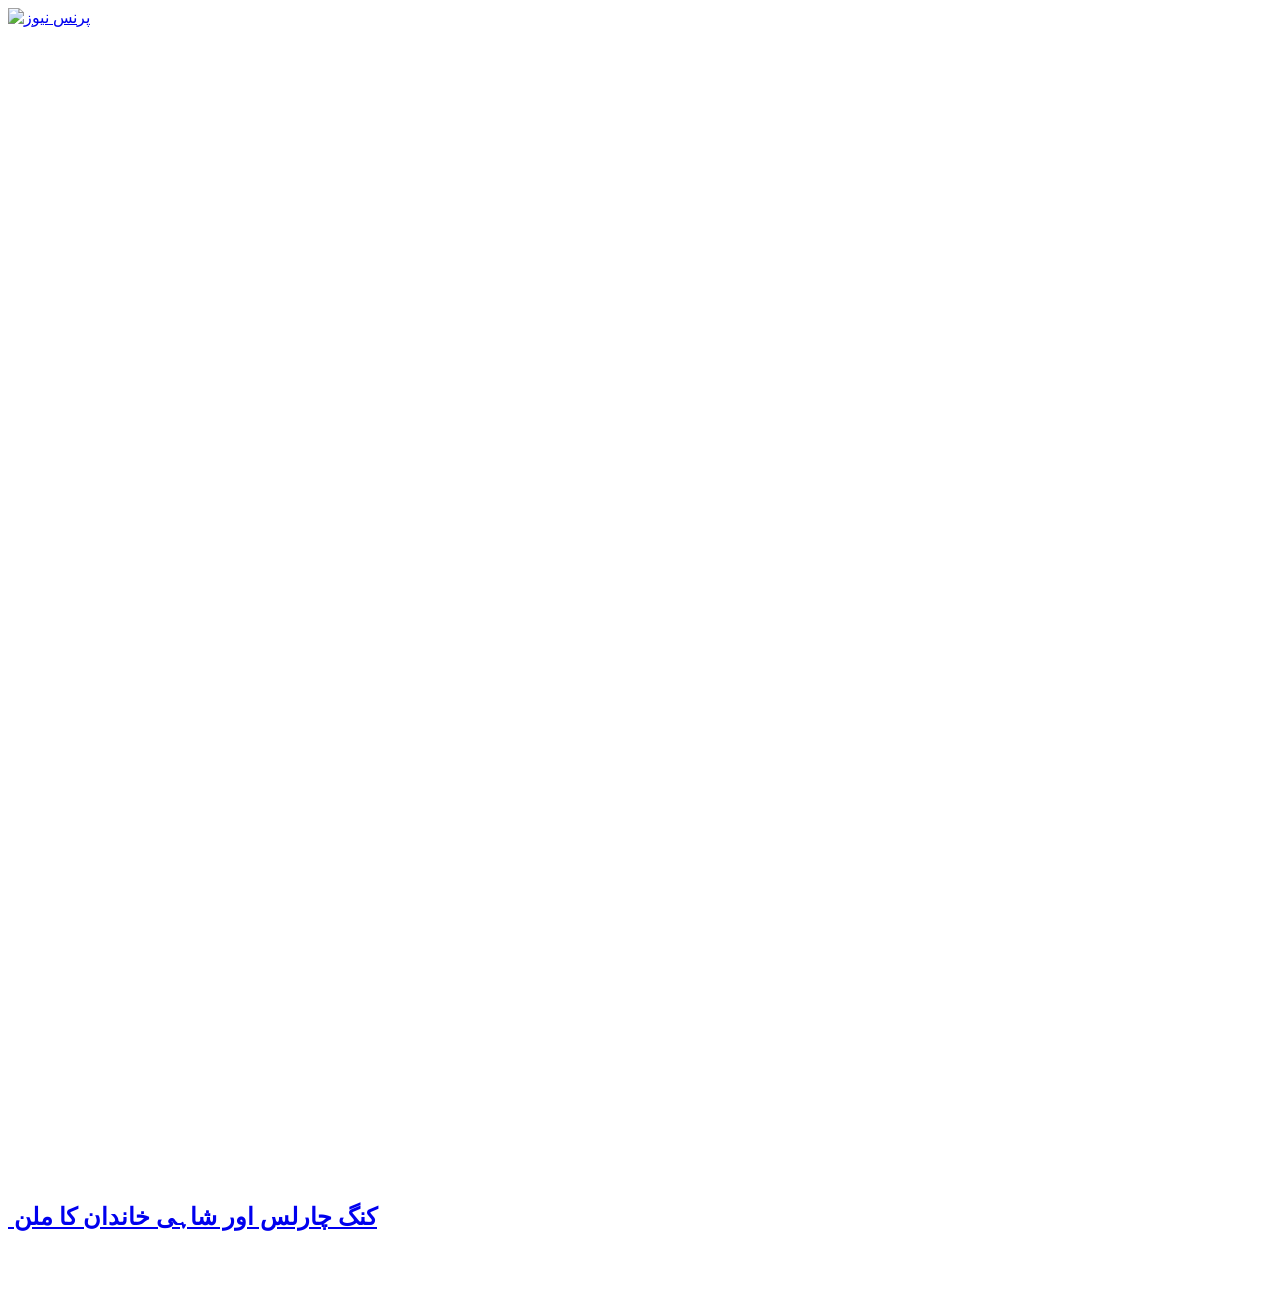
==== commit 1c815a52: "Updated from Publii" ====
--- a/index.html
+++ b/index.html
@@ -1,4 +1,4 @@
-<!DOCTYPE html><html lang="en-gb"><head><meta charset="utf-8"><meta http-equiv="X-UA-Compatible" content="IE=edge"><meta name="viewport" content="width=device-width,initial-scale=1"><title>پرنس نیوز</title><meta name="generator" content="Publii Open-Source CMS for Static Site"><link rel="canonical" href="https://www.theprinceorganization.com/"><link rel="alternate" type="application/atom+xml" href="https://www.theprinceorganization.com/feed.xml" title="پرنس نیوز - RSS"><link rel="alternate" type="application/json" href="https://www.theprinceorganization.com/feed.json" title="پرنس نیوز - JSON"><meta property="og:title" content="پرنس نیوز"><meta property="og:image" content="https://www.theprinceorganization.com/media/website/400100.png"><meta property="og:image:width" content="451"><meta property="og:image:height" content="99"><meta property="og:site_name" content="پرنس نیوز"><meta property="og:description" content=""><meta property="og:url" content="https://www.theprinceorganization.com/"><meta property="og:type" content="website"><link rel="shortcut icon" href="https://www.theprinceorganization.com/media/website/favicon.png" type="image/png"><link rel="stylesheet" href="https://www.theprinceorganization.com/assets/css/style.css?v&#x3D;b91fce733999d2d30f51352a68e1ecf3"><script type="application/ld+json">{"@context":"http://schema.org","@type":"Organization","name":"پرنس نیوز","logo":"https://www.theprinceorganization.com/media/website/400100.png","url":"https://www.theprinceorganization.com/"}</script><style></style><noscript><style>img[loading]{opacity:1;}</style></noscript></head><body class="home-template"><header class="topbar" id="js-header"><div class="topbar__inner"><a class="logo" href="https://www.theprinceorganization.com/"><img src="https://www.theprinceorganization.com/media/website/400100.png" alt="پرنس نیوز" width="451" height="99"></a></div></header><div class="main-content"><main class="main l-grid l-grid--2col-1-4"><article class="c-card"><div class="c-card__wrapper"><header class="u-header"><h1 class="c-card__title"><a href="https://www.theprinceorganization.com/khng-chrls-wr-shhy-khndn-kh-mln.html"> کنگ چارلس اور شاہی خاندان کا ملن</a></h1><div class="u-header__meta u-small"><div></div></div></header></div></article><article class="c-card"><div class="c-card__wrapper"><a href="https://www.theprinceorganization.com/9-result-26.html" class="c-card__image"><img src="https://www.theprinceorganization.com/media/posts/3/Gemini_Generated_Image_1s21ij1s21ij1s21.png" srcset="https://www.theprinceorganization.com/media/posts/3/responsive/Gemini_Generated_Image_1s21ij1s21ij1s21-xs.png 300w, https://www.theprinceorganization.com/media/posts/3/responsive/Gemini_Generated_Image_1s21ij1s21ij1s21-sm.png 480w, https://www.theprinceorganization.com/media/posts/3/responsive/Gemini_Generated_Image_1s21ij1s21ij1s21-md.png 768w, https://www.theprinceorganization.com/media/posts/3/responsive/Gemini_Generated_Image_1s21ij1s21ij1s21-lg.png 1024w" sizes="(max-width: 1024px) 100vw, 1024px" loading="lazy" height="768" width="1376" alt=""></a><header class="u-header"><h2 class="h5 c-card__title"><a href="https://www.theprinceorganization.com/9-result-26.html">میڈیسن بیئر منگنی سوشل میڈیا پر ہنگامہ اور وائرل خبر</a></h2><div class="u-header__meta u-small"><div></div></div></header></div></article><article class="c-card"><div class="c-card__wrapper"><a href="https://www.theprinceorganization.com/whatsapp-updates-26.html" class="c-card__image"><img src="https://www.theprinceorganization.com/media/posts/2/758904884_1555081656651549_1694311362848461833_n.jpg" srcset="https://www.theprinceorganization.com/media/posts/2/responsive/758904884_1555081656651549_1694311362848461833_n-xs.jpg 300w, https://www.theprinceorganization.com/media/posts/2/responsive/758904884_1555081656651549_1694311362848461833_n-sm.jpg 480w, https://www.theprinceorganization.com/media/posts/2/responsive/758904884_1555081656651549_1694311362848461833_n-md.jpg 768w, https://www.theprinceorganization.com/media/posts/2/responsive/758904884_1555081656651549_1694311362848461833_n-lg.jpg 1024w" sizes="(max-width: 1024px) 100vw, 1024px" loading="lazy" height="1152" width="2048" alt="واٹس ایپ ویب میں انقلابی اپ ڈیٹس اور جدید فیچرز"></a><header class="u-header"><h2 class="h5 c-card__title"><a href="https://www.theprinceorganization.com/whatsapp-updates-26.html">واٹس ایپ ویب میں انقلابی اپ ڈیٹس اور جدید فیچرز</a></h2><div class="u-header__meta u-small"><div></div></div></header></div></article></main><div class="sidebar"><section class="box u-ads"><h3 class="u-ads__title">Advertisement</h3><div class="separator" style="clear: both; text-align: center;"><span lang="AR-SA" style="color: #252525; font-family: 'Jameel Noori Nastaleeq'; font-size: 18pt; line-height: 150%;"><a href="https://kdbov.com/g/t6nqiwe1n46473ca2b85ce4f0d0bb0/?i=4" style="margin-left: 1em; margin-right: 1em;" target="_blank"><img alt="Sign up for Cinema+ Web TV to enjoy unlimited streaming of movies and trending web series in HD and 4K for 1 month free." data-original-height="572" data-original-width="1024" height="224" src="https://blogger.googleusercontent.com/img/a/AVvXsEhvXebZPb-eSulQgS-pSzOnkeVm0jC9scNEtY227ExAHJMrY08GCIA8aw1jtnUbIj7MqtF4pd6bV1h3ohviQwIKvKl9gSlYNeEmXyoWOh0UD0FJQtXJzB7xAaqf9VyRJohfJAtYcm93LtTTCGyaClAPy8Phva4wrMpbNq3kHVSbwdegb0ntm4-NZN1tYrjb=w400-h224" title="Get-1-Month-Free-Unlimited-HD-Movie-Streaming" width="400"></a></span></div></section></div><footer class="footer"><a class="footer__logo" href="https://www.theprinceorganization.com/"><img src="https://www.theprinceorganization.com/media/website/400100.png" alt="پرنس نیوز" width="451" height="99"></a><nav><ul class="footer__nav"><li class="footer__nav-item"><a href="https://www.theprinceorganization.com/" title="/" target="_self">ہوم</a></li><li class="footer__nav-item"><a href="https://www.theprinceorganization.com/about-us.html" title="about" target="_self">ہمارے بارے میں</a></li><li class="footer__nav-item"><a href="https://www.theprinceorganization.com/privacy-policy.html" title="privacy-policy" target="_self">پرائیویسی پالیسی</a></li><li class="footer__nav-item"><a href="https://www.theprinceorganization.com/terms-and-conditions.html" title="terms-conditions" target="_self">شرائط و ضوابط</a></li><li class="footer__nav-item"><a href="https://www.theprinceorganization.com/contact-us.html" title="contact" target="_self">ہم سے رابطہ کریں</a></li></ul></nav><div class="footer__copyright"><p class="align-center"><a href="https://www.theprinceorganization.com" title="The Prince Organization">جملہ حقوق محفوظ ہیں - پرنس آرگنائزیشن</a></p></div></footer></div><script>window.publiiThemeMenuConfig = {    
+<!DOCTYPE html><html lang="en-gb"><head><meta charset="utf-8"><meta http-equiv="X-UA-Compatible" content="IE=edge"><meta name="viewport" content="width=device-width,initial-scale=1"><title>پرنس نیوز</title><meta name="generator" content="Publii Open-Source CMS for Static Site"><link rel="canonical" href="https://www.theprinceorganization.com/"><link rel="alternate" type="application/atom+xml" href="https://www.theprinceorganization.com/feed.xml" title="پرنس نیوز - RSS"><link rel="alternate" type="application/json" href="https://www.theprinceorganization.com/feed.json" title="پرنس نیوز - JSON"><meta property="og:title" content="پرنس نیوز"><meta property="og:image" content="https://www.theprinceorganization.com/media/website/400100.png"><meta property="og:image:width" content="451"><meta property="og:image:height" content="99"><meta property="og:site_name" content="پرنس نیوز"><meta property="og:description" content=""><meta property="og:url" content="https://www.theprinceorganization.com/"><meta property="og:type" content="website"><link rel="shortcut icon" href="https://www.theprinceorganization.com/media/website/favicon.png" type="image/png"><link rel="stylesheet" href="https://www.theprinceorganization.com/assets/css/style.css?v&#x3D;b91fce733999d2d30f51352a68e1ecf3"><script type="application/ld+json">{"@context":"http://schema.org","@type":"Organization","name":"پرنس نیوز","logo":"https://www.theprinceorganization.com/media/website/400100.png","url":"https://www.theprinceorganization.com/"}</script><style></style><noscript><style>img[loading]{opacity:1;}</style></noscript></head><body class="home-template"><header class="topbar" id="js-header"><div class="topbar__inner"><a class="logo" href="https://www.theprinceorganization.com/"><img src="https://www.theprinceorganization.com/media/website/400100.png" alt="پرنس نیوز" width="451" height="99"></a></div></header><div class="main-content"><main class="main l-grid l-grid--2col-1-4"><article class="c-card"><div class="c-card__wrapper"><a href="https://www.theprinceorganization.com/khng-chrls-wr-shhy-khndn-kh-mln.html" class="c-card__image"><img src="https://www.theprinceorganization.com/media/posts/9/758543411_1557585136401201_9114391173012909615_n.jpg" srcset="https://www.theprinceorganization.com/media/posts/9/responsive/758543411_1557585136401201_9114391173012909615_n-xs.jpg 300w, https://www.theprinceorganization.com/media/posts/9/responsive/758543411_1557585136401201_9114391173012909615_n-sm.jpg 480w, https://www.theprinceorganization.com/media/posts/9/responsive/758543411_1557585136401201_9114391173012909615_n-md.jpg 768w, https://www.theprinceorganization.com/media/posts/9/responsive/758543411_1557585136401201_9114391173012909615_n-lg.jpg 1024w" sizes="(max-width: 1024px) 100vw, 1024px" loading="lazy" height="1152" width="2048" alt="Princess Kate Middleton, Prince William Princess Kate Summer"></a><header class="u-header"><h1 class="c-card__title"><a href="https://www.theprinceorganization.com/khng-chrls-wr-shhy-khndn-kh-mln.html"> کنگ چارلس اور شاہی خاندان کا ملن</a></h1><div class="u-header__meta u-small"><div></div></div></header></div></article><article class="c-card"><div class="c-card__wrapper"><a href="https://www.theprinceorganization.com/9-result-26.html" class="c-card__image"><img src="https://www.theprinceorganization.com/media/posts/3/Gemini_Generated_Image_1s21ij1s21ij1s21.png" srcset="https://www.theprinceorganization.com/media/posts/3/responsive/Gemini_Generated_Image_1s21ij1s21ij1s21-xs.png 300w, https://www.theprinceorganization.com/media/posts/3/responsive/Gemini_Generated_Image_1s21ij1s21ij1s21-sm.png 480w, https://www.theprinceorganization.com/media/posts/3/responsive/Gemini_Generated_Image_1s21ij1s21ij1s21-md.png 768w, https://www.theprinceorganization.com/media/posts/3/responsive/Gemini_Generated_Image_1s21ij1s21ij1s21-lg.png 1024w" sizes="(max-width: 1024px) 100vw, 1024px" loading="lazy" height="768" width="1376" alt=""></a><header class="u-header"><h2 class="h5 c-card__title"><a href="https://www.theprinceorganization.com/9-result-26.html">میڈیسن بیئر منگنی سوشل میڈیا پر ہنگامہ اور وائرل خبر</a></h2><div class="u-header__meta u-small"><div></div></div></header></div></article><article class="c-card"><div class="c-card__wrapper"><a href="https://www.theprinceorganization.com/whatsapp-updates-26.html" class="c-card__image"><img src="https://www.theprinceorganization.com/media/posts/2/758904884_1555081656651549_1694311362848461833_n.jpg" srcset="https://www.theprinceorganization.com/media/posts/2/responsive/758904884_1555081656651549_1694311362848461833_n-xs.jpg 300w, https://www.theprinceorganization.com/media/posts/2/responsive/758904884_1555081656651549_1694311362848461833_n-sm.jpg 480w, https://www.theprinceorganization.com/media/posts/2/responsive/758904884_1555081656651549_1694311362848461833_n-md.jpg 768w, https://www.theprinceorganization.com/media/posts/2/responsive/758904884_1555081656651549_1694311362848461833_n-lg.jpg 1024w" sizes="(max-width: 1024px) 100vw, 1024px" loading="lazy" height="1152" width="2048" alt="واٹس ایپ ویب میں انقلابی اپ ڈیٹس اور جدید فیچرز"></a><header class="u-header"><h2 class="h5 c-card__title"><a href="https://www.theprinceorganization.com/whatsapp-updates-26.html">واٹس ایپ ویب میں انقلابی اپ ڈیٹس اور جدید فیچرز</a></h2><div class="u-header__meta u-small"><div></div></div></header></div></article></main><div class="sidebar"><section class="box u-ads"><h3 class="u-ads__title">Advertisement</h3><div class="separator" style="clear: both; text-align: center;"><span lang="AR-SA" style="color: #252525; font-family: 'Jameel Noori Nastaleeq'; font-size: 18pt; line-height: 150%;"><a href="https://kdbov.com/g/t6nqiwe1n46473ca2b85ce4f0d0bb0/?i=4" style="margin-left: 1em; margin-right: 1em;" target="_blank"><img alt="Sign up for Cinema+ Web TV to enjoy unlimited streaming of movies and trending web series in HD and 4K for 1 month free." data-original-height="572" data-original-width="1024" height="224" src="https://blogger.googleusercontent.com/img/a/AVvXsEhvXebZPb-eSulQgS-pSzOnkeVm0jC9scNEtY227ExAHJMrY08GCIA8aw1jtnUbIj7MqtF4pd6bV1h3ohviQwIKvKl9gSlYNeEmXyoWOh0UD0FJQtXJzB7xAaqf9VyRJohfJAtYcm93LtTTCGyaClAPy8Phva4wrMpbNq3kHVSbwdegb0ntm4-NZN1tYrjb=w400-h224" title="Get-1-Month-Free-Unlimited-HD-Movie-Streaming" width="400"></a></span></div></section></div><footer class="footer"><a class="footer__logo" href="https://www.theprinceorganization.com/"><img src="https://www.theprinceorganization.com/media/website/400100.png" alt="پرنس نیوز" width="451" height="99"></a><nav><ul class="footer__nav"><li class="footer__nav-item"><a href="https://www.theprinceorganization.com/" title="/" target="_self">ہوم</a></li><li class="footer__nav-item"><a href="https://www.theprinceorganization.com/about-us.html" title="about" target="_self">ہمارے بارے میں</a></li><li class="footer__nav-item"><a href="https://www.theprinceorganization.com/privacy-policy.html" title="privacy-policy" target="_self">پرائیویسی پالیسی</a></li><li class="footer__nav-item"><a href="https://www.theprinceorganization.com/terms-and-conditions.html" title="terms-conditions" target="_self">شرائط و ضوابط</a></li><li class="footer__nav-item"><a href="https://www.theprinceorganization.com/contact-us.html" title="contact" target="_self">ہم سے رابطہ کریں</a></li></ul></nav><div class="footer__copyright"><p class="align-center"><a href="https://www.theprinceorganization.com" title="The Prince Organization">جملہ حقوق محفوظ ہیں - پرنس آرگنائزیشن</a></p></div></footer></div><script>window.publiiThemeMenuConfig = {    
         mobileMenuMode: 'sidebar',
         animationSpeed: 300,
         submenuWidth: 'auto',
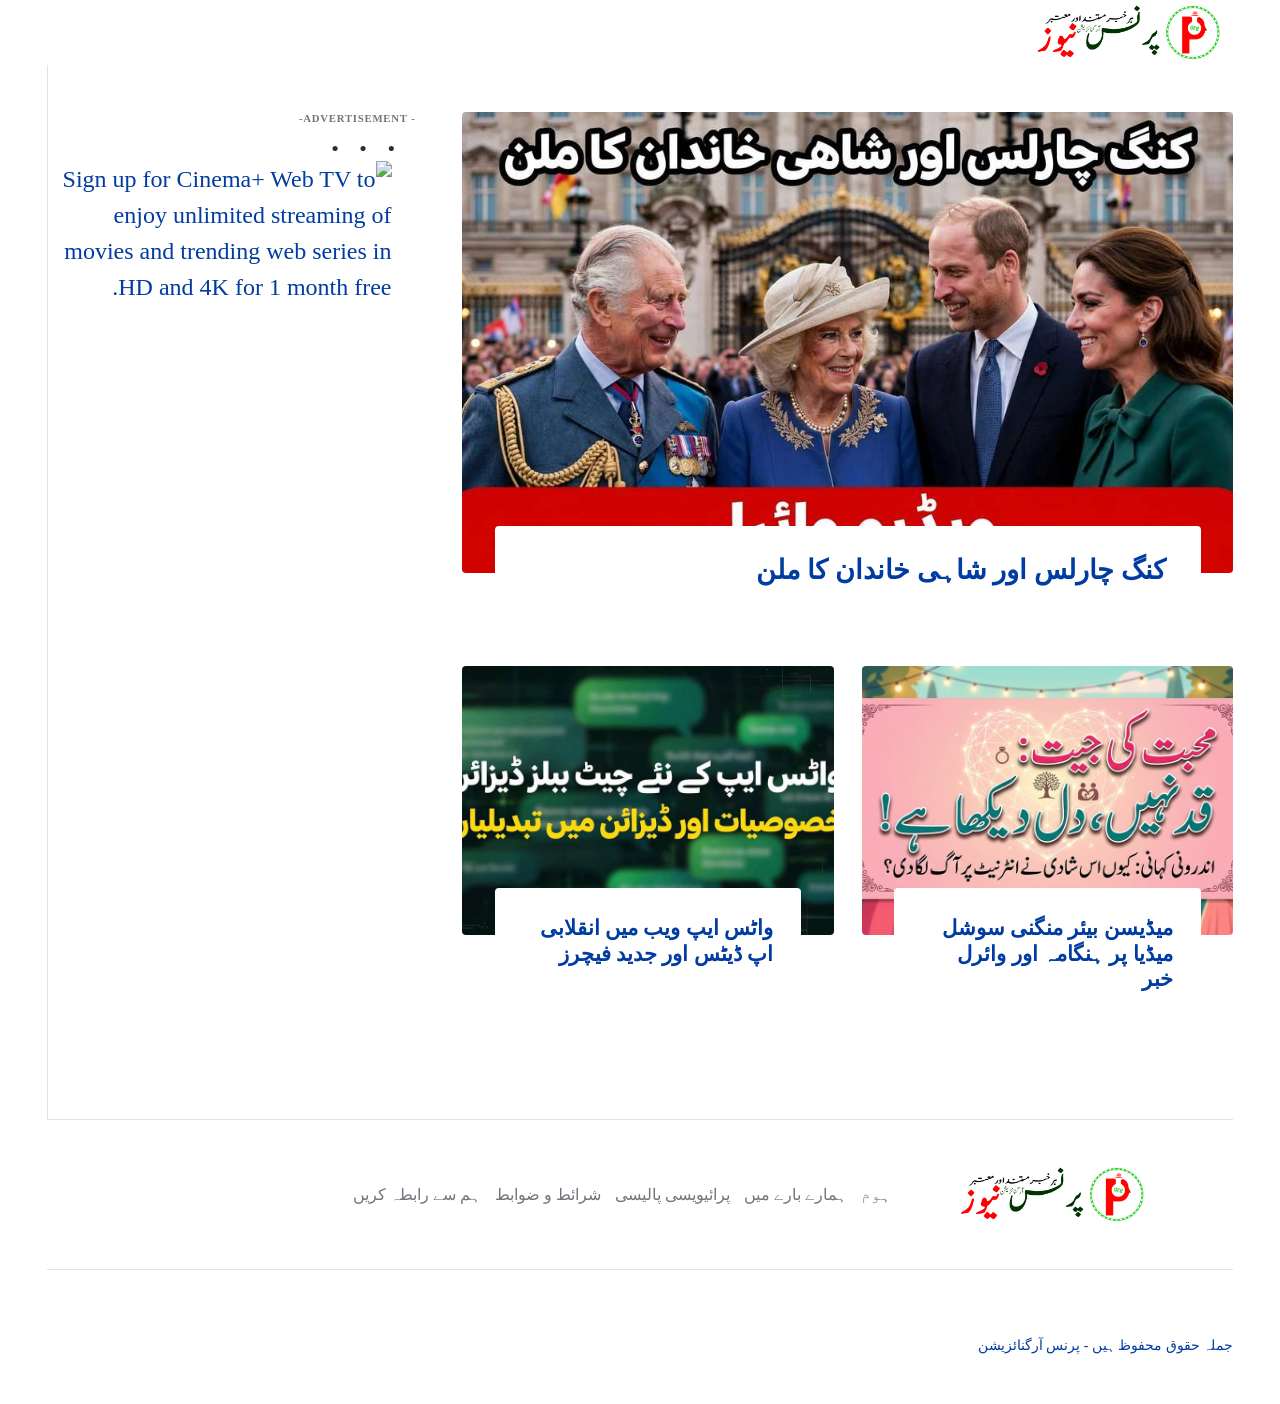
==== commit 90888b82: "Updated from Publii" ====
--- a/index.html
+++ b/index.html
@@ -1,11 +1,11 @@
-<!DOCTYPE html><html lang="en-gb"><head><meta charset="utf-8"><meta http-equiv="X-UA-Compatible" content="IE=edge"><meta name="viewport" content="width=device-width,initial-scale=1"><title>پرنس نیوز</title><meta name="generator" content="Publii Open-Source CMS for Static Site"><link rel="canonical" href="https://www.theprinceorganization.com/"><link rel="alternate" type="application/atom+xml" href="https://www.theprinceorganization.com/feed.xml" title="پرنس نیوز - RSS"><link rel="alternate" type="application/json" href="https://www.theprinceorganization.com/feed.json" title="پرنس نیوز - JSON"><meta property="og:title" content="پرنس نیوز"><meta property="og:image" content="https://www.theprinceorganization.com/media/website/400100.png"><meta property="og:image:width" content="451"><meta property="og:image:height" content="99"><meta property="og:site_name" content="پرنس نیوز"><meta property="og:description" content=""><meta property="og:url" content="https://www.theprinceorganization.com/"><meta property="og:type" content="website"><link rel="shortcut icon" href="https://www.theprinceorganization.com/media/website/favicon.png" type="image/png"><link rel="stylesheet" href="https://www.theprinceorganization.com/assets/css/style.css?v&#x3D;b91fce733999d2d30f51352a68e1ecf3"><script type="application/ld+json">{"@context":"http://schema.org","@type":"Organization","name":"پرنس نیوز","logo":"https://www.theprinceorganization.com/media/website/400100.png","url":"https://www.theprinceorganization.com/"}</script><style></style><noscript><style>img[loading]{opacity:1;}</style></noscript></head><body class="home-template"><header class="topbar" id="js-header"><div class="topbar__inner"><a class="logo" href="https://www.theprinceorganization.com/"><img src="https://www.theprinceorganization.com/media/website/400100.png" alt="پرنس نیوز" width="451" height="99"></a></div></header><div class="main-content"><main class="main l-grid l-grid--2col-1-4"><article class="c-card"><div class="c-card__wrapper"><a href="https://www.theprinceorganization.com/khng-chrls-wr-shhy-khndn-kh-mln.html" class="c-card__image"><img src="https://www.theprinceorganization.com/media/posts/9/758543411_1557585136401201_9114391173012909615_n.jpg" srcset="https://www.theprinceorganization.com/media/posts/9/responsive/758543411_1557585136401201_9114391173012909615_n-xs.jpg 300w, https://www.theprinceorganization.com/media/posts/9/responsive/758543411_1557585136401201_9114391173012909615_n-sm.jpg 480w, https://www.theprinceorganization.com/media/posts/9/responsive/758543411_1557585136401201_9114391173012909615_n-md.jpg 768w, https://www.theprinceorganization.com/media/posts/9/responsive/758543411_1557585136401201_9114391173012909615_n-lg.jpg 1024w" sizes="(max-width: 1024px) 100vw, 1024px" loading="lazy" height="1152" width="2048" alt="Princess Kate Middleton, Prince William Princess Kate Summer"></a><header class="u-header"><h1 class="c-card__title"><a href="https://www.theprinceorganization.com/khng-chrls-wr-shhy-khndn-kh-mln.html"> کنگ چارلس اور شاہی خاندان کا ملن</a></h1><div class="u-header__meta u-small"><div></div></div></header></div></article><article class="c-card"><div class="c-card__wrapper"><a href="https://www.theprinceorganization.com/9-result-26.html" class="c-card__image"><img src="https://www.theprinceorganization.com/media/posts/3/Gemini_Generated_Image_1s21ij1s21ij1s21.png" srcset="https://www.theprinceorganization.com/media/posts/3/responsive/Gemini_Generated_Image_1s21ij1s21ij1s21-xs.png 300w, https://www.theprinceorganization.com/media/posts/3/responsive/Gemini_Generated_Image_1s21ij1s21ij1s21-sm.png 480w, https://www.theprinceorganization.com/media/posts/3/responsive/Gemini_Generated_Image_1s21ij1s21ij1s21-md.png 768w, https://www.theprinceorganization.com/media/posts/3/responsive/Gemini_Generated_Image_1s21ij1s21ij1s21-lg.png 1024w" sizes="(max-width: 1024px) 100vw, 1024px" loading="lazy" height="768" width="1376" alt=""></a><header class="u-header"><h2 class="h5 c-card__title"><a href="https://www.theprinceorganization.com/9-result-26.html">میڈیسن بیئر منگنی سوشل میڈیا پر ہنگامہ اور وائرل خبر</a></h2><div class="u-header__meta u-small"><div></div></div></header></div></article><article class="c-card"><div class="c-card__wrapper"><a href="https://www.theprinceorganization.com/whatsapp-updates-26.html" class="c-card__image"><img src="https://www.theprinceorganization.com/media/posts/2/758904884_1555081656651549_1694311362848461833_n.jpg" srcset="https://www.theprinceorganization.com/media/posts/2/responsive/758904884_1555081656651549_1694311362848461833_n-xs.jpg 300w, https://www.theprinceorganization.com/media/posts/2/responsive/758904884_1555081656651549_1694311362848461833_n-sm.jpg 480w, https://www.theprinceorganization.com/media/posts/2/responsive/758904884_1555081656651549_1694311362848461833_n-md.jpg 768w, https://www.theprinceorganization.com/media/posts/2/responsive/758904884_1555081656651549_1694311362848461833_n-lg.jpg 1024w" sizes="(max-width: 1024px) 100vw, 1024px" loading="lazy" height="1152" width="2048" alt="واٹس ایپ ویب میں انقلابی اپ ڈیٹس اور جدید فیچرز"></a><header class="u-header"><h2 class="h5 c-card__title"><a href="https://www.theprinceorganization.com/whatsapp-updates-26.html">واٹس ایپ ویب میں انقلابی اپ ڈیٹس اور جدید فیچرز</a></h2><div class="u-header__meta u-small"><div></div></div></header></div></article></main><div class="sidebar"><section class="box u-ads"><h3 class="u-ads__title">Advertisement</h3><div class="separator" style="clear: both; text-align: center;"><span lang="AR-SA" style="color: #252525; font-family: 'Jameel Noori Nastaleeq'; font-size: 18pt; line-height: 150%;"><a href="https://kdbov.com/g/t6nqiwe1n46473ca2b85ce4f0d0bb0/?i=4" style="margin-left: 1em; margin-right: 1em;" target="_blank"><img alt="Sign up for Cinema+ Web TV to enjoy unlimited streaming of movies and trending web series in HD and 4K for 1 month free." data-original-height="572" data-original-width="1024" height="224" src="https://blogger.googleusercontent.com/img/a/AVvXsEhvXebZPb-eSulQgS-pSzOnkeVm0jC9scNEtY227ExAHJMrY08GCIA8aw1jtnUbIj7MqtF4pd6bV1h3ohviQwIKvKl9gSlYNeEmXyoWOh0UD0FJQtXJzB7xAaqf9VyRJohfJAtYcm93LtTTCGyaClAPy8Phva4wrMpbNq3kHVSbwdegb0ntm4-NZN1tYrjb=w400-h224" title="Get-1-Month-Free-Unlimited-HD-Movie-Streaming" width="400"></a></span></div></section></div><footer class="footer"><a class="footer__logo" href="https://www.theprinceorganization.com/"><img src="https://www.theprinceorganization.com/media/website/400100.png" alt="پرنس نیوز" width="451" height="99"></a><nav><ul class="footer__nav"><li class="footer__nav-item"><a href="https://www.theprinceorganization.com/" title="/" target="_self">ہوم</a></li><li class="footer__nav-item"><a href="https://www.theprinceorganization.com/about-us.html" title="about" target="_self">ہمارے بارے میں</a></li><li class="footer__nav-item"><a href="https://www.theprinceorganization.com/privacy-policy.html" title="privacy-policy" target="_self">پرائیویسی پالیسی</a></li><li class="footer__nav-item"><a href="https://www.theprinceorganization.com/terms-and-conditions.html" title="terms-conditions" target="_self">شرائط و ضوابط</a></li><li class="footer__nav-item"><a href="https://www.theprinceorganization.com/contact-us.html" title="contact" target="_self">ہم سے رابطہ کریں</a></li></ul></nav><div class="footer__copyright"><p class="align-center"><a href="https://www.theprinceorganization.com" title="The Prince Organization">جملہ حقوق محفوظ ہیں - پرنس آرگنائزیشن</a></p></div></footer></div><script>window.publiiThemeMenuConfig = {    
+<!DOCTYPE html><html lang="en-gb"><head><meta charset="utf-8"><meta http-equiv="X-UA-Compatible" content="IE=edge"><meta name="viewport" content="width=device-width,initial-scale=1"><title>پرنس نیوز</title><meta name="generator" content="Publii Open-Source CMS for Static Site"><link rel="canonical" href="https://princesmile986.github.io/theprinceorganization/"><link rel="alternate" type="application/atom+xml" href="https://princesmile986.github.io/theprinceorganization/feed.xml" title="پرنس نیوز - RSS"><link rel="alternate" type="application/json" href="https://princesmile986.github.io/theprinceorganization/feed.json" title="پرنس نیوز - JSON"><meta property="og:title" content="پرنس نیوز"><meta property="og:image" content="https://princesmile986.github.io/theprinceorganization/media/website/400100.png"><meta property="og:image:width" content="451"><meta property="og:image:height" content="99"><meta property="og:site_name" content="پرنس نیوز"><meta property="og:description" content=""><meta property="og:url" content="https://princesmile986.github.io/theprinceorganization/"><meta property="og:type" content="website"><link rel="shortcut icon" href="https://princesmile986.github.io/theprinceorganization/media/website/favicon.png" type="image/png"><link rel="stylesheet" href="https://princesmile986.github.io/theprinceorganization/assets/css/style.css?v&#x3D;b91fce733999d2d30f51352a68e1ecf3"><script type="application/ld+json">{"@context":"http://schema.org","@type":"Organization","name":"پرنس نیوز","logo":"https://princesmile986.github.io/theprinceorganization/media/website/400100.png","url":"https://princesmile986.github.io/theprinceorganization/"}</script><style></style><noscript><style>img[loading]{opacity:1;}</style></noscript></head><body class="home-template"><header class="topbar" id="js-header"><div class="topbar__inner"><a class="logo" href="https://princesmile986.github.io/theprinceorganization/"><img src="https://princesmile986.github.io/theprinceorganization/media/website/400100.png" alt="پرنس نیوز" width="451" height="99"></a></div></header><div class="main-content"><main class="main l-grid l-grid--2col-1-4"><article class="c-card"><div class="c-card__wrapper"><a href="https://princesmile986.github.io/theprinceorganization/khng-chrls-wr-shhy-khndn-kh-mln.html" class="c-card__image"><img src="https://princesmile986.github.io/theprinceorganization/media/posts/9/758543411_1557585136401201_9114391173012909615_n.jpg" srcset="https://princesmile986.github.io/theprinceorganization/media/posts/9/responsive/758543411_1557585136401201_9114391173012909615_n-xs.jpg 300w, https://princesmile986.github.io/theprinceorganization/media/posts/9/responsive/758543411_1557585136401201_9114391173012909615_n-sm.jpg 480w, https://princesmile986.github.io/theprinceorganization/media/posts/9/responsive/758543411_1557585136401201_9114391173012909615_n-md.jpg 768w, https://princesmile986.github.io/theprinceorganization/media/posts/9/responsive/758543411_1557585136401201_9114391173012909615_n-lg.jpg 1024w" sizes="(max-width: 1024px) 100vw, 1024px" loading="lazy" height="1152" width="2048" alt="Princess Kate Middleton, Prince William Princess Kate Summer"></a><header class="u-header"><h1 class="c-card__title"><a href="https://princesmile986.github.io/theprinceorganization/khng-chrls-wr-shhy-khndn-kh-mln.html"> کنگ چارلس اور شاہی خاندان کا ملن</a></h1><div class="u-header__meta u-small"><div></div></div></header></div></article><article class="c-card"><div class="c-card__wrapper"><a href="https://princesmile986.github.io/theprinceorganization/9-result-26.html" class="c-card__image"><img src="https://princesmile986.github.io/theprinceorganization/media/posts/3/Gemini_Generated_Image_1s21ij1s21ij1s21.png" srcset="https://princesmile986.github.io/theprinceorganization/media/posts/3/responsive/Gemini_Generated_Image_1s21ij1s21ij1s21-xs.png 300w, https://princesmile986.github.io/theprinceorganization/media/posts/3/responsive/Gemini_Generated_Image_1s21ij1s21ij1s21-sm.png 480w, https://princesmile986.github.io/theprinceorganization/media/posts/3/responsive/Gemini_Generated_Image_1s21ij1s21ij1s21-md.png 768w, https://princesmile986.github.io/theprinceorganization/media/posts/3/responsive/Gemini_Generated_Image_1s21ij1s21ij1s21-lg.png 1024w" sizes="(max-width: 1024px) 100vw, 1024px" loading="lazy" height="768" width="1376" alt=""></a><header class="u-header"><h2 class="h5 c-card__title"><a href="https://princesmile986.github.io/theprinceorganization/9-result-26.html">میڈیسن بیئر منگنی سوشل میڈیا پر ہنگامہ اور وائرل خبر</a></h2><div class="u-header__meta u-small"><div></div></div></header></div></article><article class="c-card"><div class="c-card__wrapper"><a href="https://princesmile986.github.io/theprinceorganization/whatsapp-updates-26.html" class="c-card__image"><img src="https://princesmile986.github.io/theprinceorganization/media/posts/2/758904884_1555081656651549_1694311362848461833_n.jpg" srcset="https://princesmile986.github.io/theprinceorganization/media/posts/2/responsive/758904884_1555081656651549_1694311362848461833_n-xs.jpg 300w, https://princesmile986.github.io/theprinceorganization/media/posts/2/responsive/758904884_1555081656651549_1694311362848461833_n-sm.jpg 480w, https://princesmile986.github.io/theprinceorganization/media/posts/2/responsive/758904884_1555081656651549_1694311362848461833_n-md.jpg 768w, https://princesmile986.github.io/theprinceorganization/media/posts/2/responsive/758904884_1555081656651549_1694311362848461833_n-lg.jpg 1024w" sizes="(max-width: 1024px) 100vw, 1024px" loading="lazy" height="1152" width="2048" alt="واٹس ایپ ویب میں انقلابی اپ ڈیٹس اور جدید فیچرز"></a><header class="u-header"><h2 class="h5 c-card__title"><a href="https://princesmile986.github.io/theprinceorganization/whatsapp-updates-26.html">واٹس ایپ ویب میں انقلابی اپ ڈیٹس اور جدید فیچرز</a></h2><div class="u-header__meta u-small"><div></div></div></header></div></article></main><div class="sidebar"><section class="box u-ads"><h3 class="u-ads__title">Advertisement</h3><div class="separator" style="clear: both; text-align: center;"><span lang="AR-SA" style="color: #252525; font-family: 'Jameel Noori Nastaleeq'; font-size: 18pt; line-height: 150%;"><a href="https://kdbov.com/g/t6nqiwe1n46473ca2b85ce4f0d0bb0/?i=4" style="margin-left: 1em; margin-right: 1em;" target="_blank"><img alt="Sign up for Cinema+ Web TV to enjoy unlimited streaming of movies and trending web series in HD and 4K for 1 month free." data-original-height="572" data-original-width="1024" height="224" src="https://blogger.googleusercontent.com/img/a/AVvXsEhvXebZPb-eSulQgS-pSzOnkeVm0jC9scNEtY227ExAHJMrY08GCIA8aw1jtnUbIj7MqtF4pd6bV1h3ohviQwIKvKl9gSlYNeEmXyoWOh0UD0FJQtXJzB7xAaqf9VyRJohfJAtYcm93LtTTCGyaClAPy8Phva4wrMpbNq3kHVSbwdegb0ntm4-NZN1tYrjb=w400-h224" title="Get-1-Month-Free-Unlimited-HD-Movie-Streaming" width="400"></a></span></div></section></div><footer class="footer"><a class="footer__logo" href="https://princesmile986.github.io/theprinceorganization/"><img src="https://princesmile986.github.io/theprinceorganization/media/website/400100.png" alt="پرنس نیوز" width="451" height="99"></a><nav><ul class="footer__nav"><li class="footer__nav-item"><a href="https://princesmile986.github.io/theprinceorganization/" title="/" target="_self">ہوم</a></li><li class="footer__nav-item"><a href="https://princesmile986.github.io/theprinceorganization/about-us.html" title="about" target="_self">ہمارے بارے میں</a></li><li class="footer__nav-item"><a href="https://princesmile986.github.io/theprinceorganization/privacy-policy.html" title="privacy-policy" target="_self">پرائیویسی پالیسی</a></li><li class="footer__nav-item"><a href="https://princesmile986.github.io/theprinceorganization/terms-and-conditions.html" title="terms-conditions" target="_self">شرائط و ضوابط</a></li><li class="footer__nav-item"><a href="https://princesmile986.github.io/theprinceorganization/contact-us.html" title="contact" target="_self">ہم سے رابطہ کریں</a></li></ul></nav><div class="footer__copyright"><p class="align-center"><a href="https://www.theprinceorganization.com" title="The Prince Organization">جملہ حقوق محفوظ ہیں - پرنس آرگنائزیشن</a></p></div></footer></div><script>window.publiiThemeMenuConfig = {    
         mobileMenuMode: 'sidebar',
         animationSpeed: 300,
         submenuWidth: 'auto',
         doubleClickTime: 500,
         mobileMenuExpandableSubmenus: true, 
         relatedContainerForOverlayMenuSelector: '.navbar',
-   };</script><script defer="defer" src="https://www.theprinceorganization.com/assets/js/scripts.min.js?v&#x3D;18a65c58aef57c0287e0f0609f3389a9"></script><script>var images = document.querySelectorAll('img[loading]');
+   };</script><script defer="defer" src="https://princesmile986.github.io/theprinceorganization/assets/js/scripts.min.js?v&#x3D;18a65c58aef57c0287e0f0609f3389a9"></script><script>var images = document.querySelectorAll('img[loading]');
 
       for (var i = 0; i < images.length; i++) {
          if (images[i].complete) {
